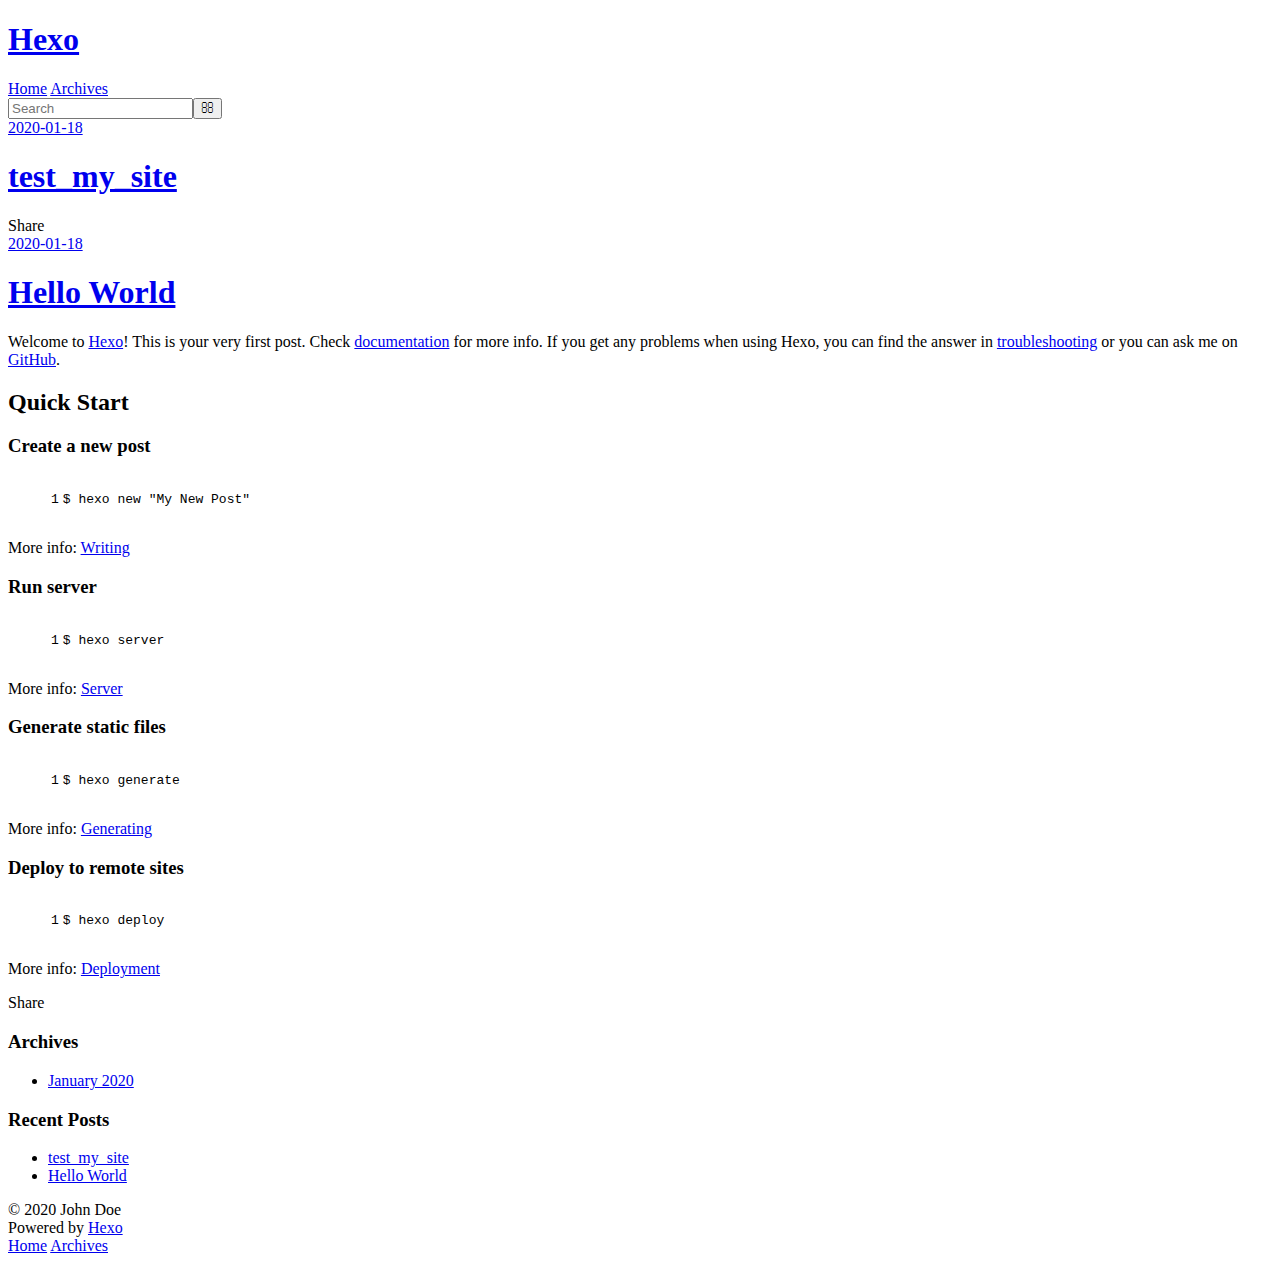
==== index.html @ 9724b2b2 "Site updated: 2020-01-18 15:32:27" ====
<!DOCTYPE html>
<html>
<head>
  <meta charset="utf-8">
  

  
  <title>Hexo</title>
  <meta name="viewport" content="width=device-width, initial-scale=1, maximum-scale=1">
  <meta property="og:type" content="website">
<meta property="og:title" content="Hexo">
<meta property="og:url" content="http://yoursite.com/index.html">
<meta property="og:site_name" content="Hexo">
<meta property="og:locale" content="en_US">
<meta property="article:author" content="John Doe">
<meta name="twitter:card" content="summary">
  
    <link rel="alternate" href="/atom.xml" title="Hexo" type="application/atom+xml">
  
  
    <link rel="icon" href="/favicon.png">
  
  
    <link href="//fonts.googleapis.com/css?family=Source+Code+Pro" rel="stylesheet" type="text/css">
  
  
<link rel="stylesheet" href="/css/style.css">

<meta name="generator" content="Hexo 4.2.0"></head>

<body>
  <div id="container">
    <div id="wrap">
      <header id="header">
  <div id="banner"></div>
  <div id="header-outer" class="outer">
    <div id="header-title" class="inner">
      <h1 id="logo-wrap">
        <a href="/" id="logo">Hexo</a>
      </h1>
      
    </div>
    <div id="header-inner" class="inner">
      <nav id="main-nav">
        <a id="main-nav-toggle" class="nav-icon"></a>
        
          <a class="main-nav-link" href="/">Home</a>
        
          <a class="main-nav-link" href="/archives">Archives</a>
        
      </nav>
      <nav id="sub-nav">
        
          <a id="nav-rss-link" class="nav-icon" href="/atom.xml" title="RSS Feed"></a>
        
        <a id="nav-search-btn" class="nav-icon" title="Search"></a>
      </nav>
      <div id="search-form-wrap">
        <form action="//google.com/search" method="get" accept-charset="UTF-8" class="search-form"><input type="search" name="q" class="search-form-input" placeholder="Search"><button type="submit" class="search-form-submit">&#xF002;</button><input type="hidden" name="sitesearch" value="http://yoursite.com"></form>
      </div>
    </div>
  </div>
</header>
      <div class="outer">
        <section id="main">
  
    <article id="post-test-my-site" class="article article-type-post" itemscope itemprop="blogPost">
  <div class="article-meta">
    <a href="/2020/01/18/test-my-site/" class="article-date">
  <time datetime="2020-01-18T22:14:34.000Z" itemprop="datePublished">2020-01-18</time>
</a>
    
  </div>
  <div class="article-inner">
    
    
      <header class="article-header">
        
  
    <h1 itemprop="name">
      <a class="article-title" href="/2020/01/18/test-my-site/">test_my_site</a>
    </h1>
  

      </header>
    
    <div class="article-entry" itemprop="articleBody">
      
        
      
    </div>
    <footer class="article-footer">
      <a data-url="http://yoursite.com/2020/01/18/test-my-site/" data-id="ck5k635vi000190av3qll7ovy" class="article-share-link">Share</a>
      
      
    </footer>
  </div>
  
</article>


  
    <article id="post-hello-world" class="article article-type-post" itemscope itemprop="blogPost">
  <div class="article-meta">
    <a href="/2020/01/18/hello-world/" class="article-date">
  <time datetime="2020-01-18T22:08:52.868Z" itemprop="datePublished">2020-01-18</time>
</a>
    
  </div>
  <div class="article-inner">
    
    
      <header class="article-header">
        
  
    <h1 itemprop="name">
      <a class="article-title" href="/2020/01/18/hello-world/">Hello World</a>
    </h1>
  

      </header>
    
    <div class="article-entry" itemprop="articleBody">
      
        <p>Welcome to <a href="https://hexo.io/" target="_blank" rel="noopener">Hexo</a>! This is your very first post. Check <a href="https://hexo.io/docs/" target="_blank" rel="noopener">documentation</a> for more info. If you get any problems when using Hexo, you can find the answer in <a href="https://hexo.io/docs/troubleshooting.html" target="_blank" rel="noopener">troubleshooting</a> or you can ask me on <a href="https://github.com/hexojs/hexo/issues" target="_blank" rel="noopener">GitHub</a>.</p>
<h2 id="Quick-Start"><a href="#Quick-Start" class="headerlink" title="Quick Start"></a>Quick Start</h2><h3 id="Create-a-new-post"><a href="#Create-a-new-post" class="headerlink" title="Create a new post"></a>Create a new post</h3><figure class="highlight bash"><table><tr><td class="gutter"><pre><span class="line">1</span><br></pre></td><td class="code"><pre><span class="line">$ hexo new <span class="string">"My New Post"</span></span><br></pre></td></tr></table></figure>

<p>More info: <a href="https://hexo.io/docs/writing.html" target="_blank" rel="noopener">Writing</a></p>
<h3 id="Run-server"><a href="#Run-server" class="headerlink" title="Run server"></a>Run server</h3><figure class="highlight bash"><table><tr><td class="gutter"><pre><span class="line">1</span><br></pre></td><td class="code"><pre><span class="line">$ hexo server</span><br></pre></td></tr></table></figure>

<p>More info: <a href="https://hexo.io/docs/server.html" target="_blank" rel="noopener">Server</a></p>
<h3 id="Generate-static-files"><a href="#Generate-static-files" class="headerlink" title="Generate static files"></a>Generate static files</h3><figure class="highlight bash"><table><tr><td class="gutter"><pre><span class="line">1</span><br></pre></td><td class="code"><pre><span class="line">$ hexo generate</span><br></pre></td></tr></table></figure>

<p>More info: <a href="https://hexo.io/docs/generating.html" target="_blank" rel="noopener">Generating</a></p>
<h3 id="Deploy-to-remote-sites"><a href="#Deploy-to-remote-sites" class="headerlink" title="Deploy to remote sites"></a>Deploy to remote sites</h3><figure class="highlight bash"><table><tr><td class="gutter"><pre><span class="line">1</span><br></pre></td><td class="code"><pre><span class="line">$ hexo deploy</span><br></pre></td></tr></table></figure>

<p>More info: <a href="https://hexo.io/docs/one-command-deployment.html" target="_blank" rel="noopener">Deployment</a></p>

      
    </div>
    <footer class="article-footer">
      <a data-url="http://yoursite.com/2020/01/18/hello-world/" data-id="ck5k635uy000090av0ufxd00x" class="article-share-link">Share</a>
      
      
    </footer>
  </div>
  
</article>


  


</section>
        
          <aside id="sidebar">
  
    

  
    

  
    
  
    
  <div class="widget-wrap">
    <h3 class="widget-title">Archives</h3>
    <div class="widget">
      <ul class="archive-list"><li class="archive-list-item"><a class="archive-list-link" href="/archives/2020/01/">January 2020</a></li></ul>
    </div>
  </div>


  
    
  <div class="widget-wrap">
    <h3 class="widget-title">Recent Posts</h3>
    <div class="widget">
      <ul>
        
          <li>
            <a href="/2020/01/18/test-my-site/">test_my_site</a>
          </li>
        
          <li>
            <a href="/2020/01/18/hello-world/">Hello World</a>
          </li>
        
      </ul>
    </div>
  </div>

  
</aside>
        
      </div>
      <footer id="footer">
  
  <div class="outer">
    <div id="footer-info" class="inner">
      &copy; 2020 John Doe<br>
      Powered by <a href="http://hexo.io/" target="_blank">Hexo</a>
    </div>
  </div>
</footer>
    </div>
    <nav id="mobile-nav">
  
    <a href="/" class="mobile-nav-link">Home</a>
  
    <a href="/archives" class="mobile-nav-link">Archives</a>
  
</nav>
    

<script src="//ajax.googleapis.com/ajax/libs/jquery/2.0.3/jquery.min.js"></script>


  
<link rel="stylesheet" href="/fancybox/jquery.fancybox.css">

  
<script src="/fancybox/jquery.fancybox.pack.js"></script>




<script src="/js/script.js"></script>




  </div>
</body>
</html>
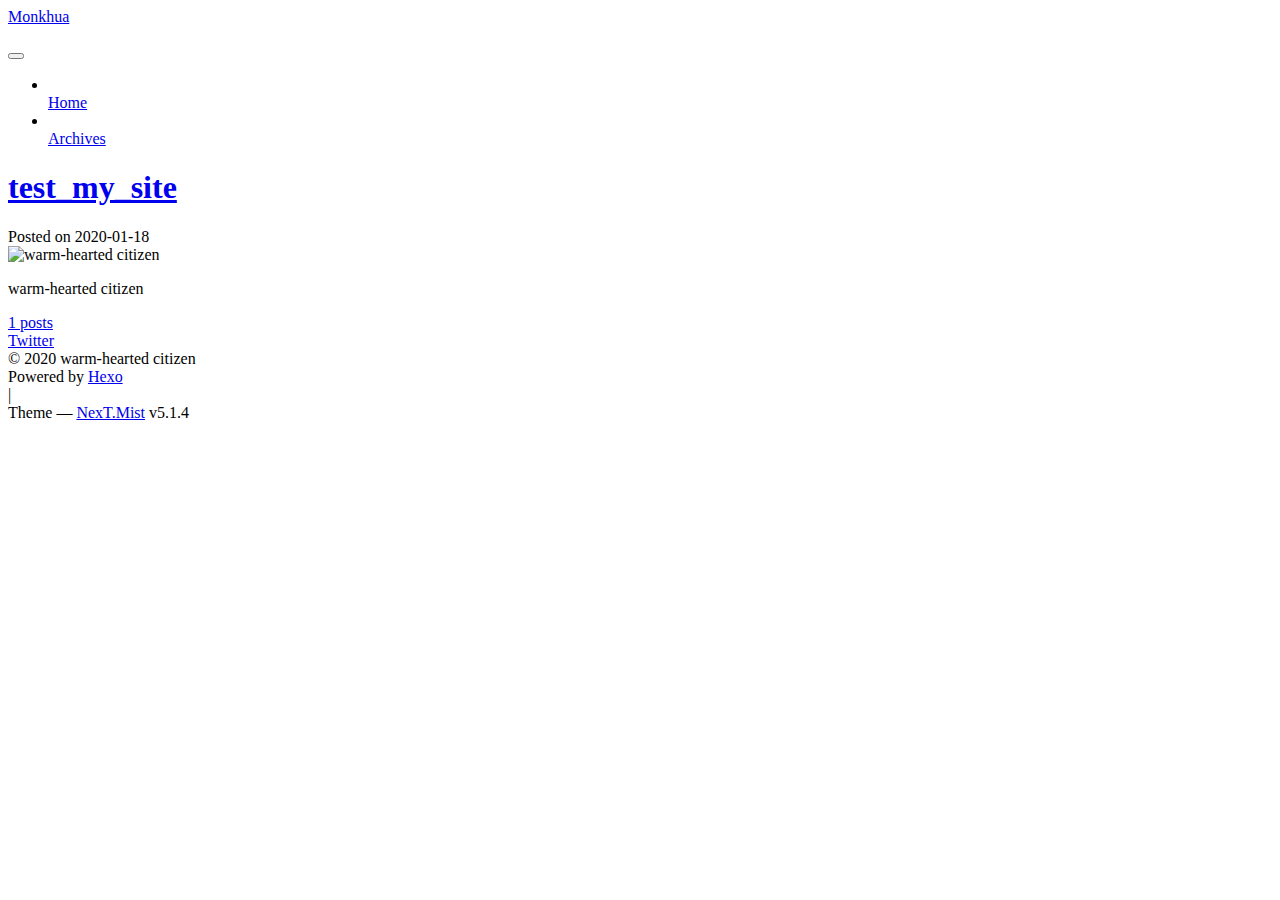
==== commit 2a2d0f1d: "Site updated: 2020-01-21 21:01:46" ====
--- a/index.html
+++ b/index.html
@@ -1,236 +1,621 @@
 <!DOCTYPE html>
-<html>
+
+
+
+  
+
+
+<html class="theme-next mist use-motion" lang="en">
 <head>
-  <meta charset="utf-8">
-  
-
-  
-  <title>Hexo</title>
-  <meta name="viewport" content="width=device-width, initial-scale=1, maximum-scale=1">
-  <meta property="og:type" content="website">
-<meta property="og:title" content="Hexo">
+  <meta charset="UTF-8"/>
+<meta http-equiv="X-UA-Compatible" content="IE=edge" />
+<meta name="viewport" content="width=device-width, initial-scale=1, maximum-scale=1"/>
+<meta name="theme-color" content="#222">
+
+
+
+
+
+
+
+
+
+<meta http-equiv="Cache-Control" content="no-transform" />
+<meta http-equiv="Cache-Control" content="no-siteapp" />
+
+
+
+
+
+
+
+
+
+
+
+
+
+
+
+
+  
+  
+  <link href="/lib/fancybox/source/jquery.fancybox.css?v=2.1.5" rel="stylesheet" type="text/css" />
+
+
+
+
+
+
+
+<link href="/lib/font-awesome/css/font-awesome.min.css?v=4.6.2" rel="stylesheet" type="text/css" />
+
+<link href="/css/main.css?v=5.1.4" rel="stylesheet" type="text/css" />
+
+
+  <link rel="apple-touch-icon" sizes="180x180" href="/images/apple-touch-icon-next.png?v=5.1.4">
+
+
+  <link rel="icon" type="image/png" sizes="32x32" href="/images/favicon-32x32-next.png?v=5.1.4">
+
+
+  <link rel="icon" type="image/png" sizes="16x16" href="/images/favicon-16x16-next.png?v=5.1.4">
+
+
+  <link rel="mask-icon" href="/images/logo.svg?v=5.1.4" color="#222">
+
+
+
+
+
+  <meta name="keywords" content="Hexo, NexT" />
+
+
+
+
+
+
+
+
+
+
+<meta property="og:type" content="website">
+<meta property="og:title" content="Monkhua">
 <meta property="og:url" content="http://yoursite.com/index.html">
-<meta property="og:site_name" content="Hexo">
+<meta property="og:site_name" content="Monkhua">
 <meta property="og:locale" content="en_US">
-<meta property="article:author" content="John Doe">
+<meta property="article:author" content="warm-hearted citizen">
 <meta name="twitter:card" content="summary">
-  
-    <link rel="alternate" href="/atom.xml" title="Hexo" type="application/atom+xml">
-  
-  
-    <link rel="icon" href="/favicon.png">
-  
-  
-    <link href="//fonts.googleapis.com/css?family=Source+Code+Pro" rel="stylesheet" type="text/css">
-  
-  
-<link rel="stylesheet" href="/css/style.css">
+
+
+
+<script type="text/javascript" id="hexo.configurations">
+  var NexT = window.NexT || {};
+  var CONFIG = {
+    root: '/',
+    scheme: 'Mist',
+    version: '5.1.4',
+    sidebar: {"position":"left","display":"post","offset":12,"b2t":false,"scrollpercent":false,"onmobile":false},
+    fancybox: true,
+    tabs: true,
+    motion: {"enable":true,"async":false,"transition":{"post_block":"fadeIn","post_header":"slideDownIn","post_body":"slideDownIn","coll_header":"slideLeftIn","sidebar":"slideUpIn"}},
+    duoshuo: {
+      userId: '0',
+      author: 'Author'
+    },
+    algolia: {
+      applicationID: '',
+      apiKey: '',
+      indexName: '',
+      hits: {"per_page":10},
+      labels: {"input_placeholder":"Search for Posts","hits_empty":"We didn't find any results for the search: ${query}","hits_stats":"${hits} results found in ${time} ms"}
+    }
+  };
+</script>
+
+
+
+  <link rel="canonical" href="http://yoursite.com/"/>
+
+
+
+
+
+  <title>Monkhua</title>
+  
+
+
+
+
+
+
+
 
 <meta name="generator" content="Hexo 4.2.0"></head>
 
-<body>
-  <div id="container">
-    <div id="wrap">
-      <header id="header">
-  <div id="banner"></div>
-  <div id="header-outer" class="outer">
-    <div id="header-title" class="inner">
-      <h1 id="logo-wrap">
-        <a href="/" id="logo">Hexo</a>
-      </h1>
-      
+<body itemscope itemtype="http://schema.org/WebPage" lang="en">
+
+  
+  
+    
+  
+
+  <div class="container sidebar-position-left 
+  page-home">
+    <div class="headband"></div>
+
+    <header id="header" class="header" itemscope itemtype="http://schema.org/WPHeader">
+      <div class="header-inner"><div class="site-brand-wrapper">
+  <div class="site-meta ">
+    
+
+    <div class="custom-logo-site-title">
+      <a href="/"  class="brand" rel="start">
+        <span class="logo-line-before"><i></i></span>
+        <span class="site-title">Monkhua</span>
+        <span class="logo-line-after"><i></i></span>
+      </a>
     </div>
-    <div id="header-inner" class="inner">
-      <nav id="main-nav">
-        <a id="main-nav-toggle" class="nav-icon"></a>
-        
-          <a class="main-nav-link" href="/">Home</a>
-        
-          <a class="main-nav-link" href="/archives">Archives</a>
-        
-      </nav>
-      <nav id="sub-nav">
-        
-          <a id="nav-rss-link" class="nav-icon" href="/atom.xml" title="RSS Feed"></a>
-        
-        <a id="nav-search-btn" class="nav-icon" title="Search"></a>
-      </nav>
-      <div id="search-form-wrap">
-        <form action="//google.com/search" method="get" accept-charset="UTF-8" class="search-form"><input type="search" name="q" class="search-form-input" placeholder="Search"><button type="submit" class="search-form-submit">&#xF002;</button><input type="hidden" name="sitesearch" value="http://yoursite.com"></form>
-      </div>
+      
+        <p class="site-subtitle"></p>
+      
+  </div>
+
+  <div class="site-nav-toggle">
+    <button>
+      <span class="btn-bar"></span>
+      <span class="btn-bar"></span>
+      <span class="btn-bar"></span>
+    </button>
+  </div>
+</div>
+
+<nav class="site-nav">
+  
+
+  
+    <ul id="menu" class="menu">
+      
+        
+        <li class="menu-item menu-item-home">
+          <a href="/" rel="section">
+            
+              <i class="menu-item-icon fa fa-fw fa-home"></i> <br />
+            
+            Home
+          </a>
+        </li>
+      
+        
+        <li class="menu-item menu-item-archives">
+          <a href="/archives/" rel="section">
+            
+              <i class="menu-item-icon fa fa-fw fa-archive"></i> <br />
+            
+            Archives
+          </a>
+        </li>
+      
+
+      
+    </ul>
+  
+
+  
+</nav>
+
+
+
+ </div>
+    </header>
+
+    <main id="main" class="main">
+      <div class="main-inner">
+        <div class="content-wrap">
+          <div id="content" class="content">
+            
+  <section id="posts" class="posts-expand">
+    
+      
+
+  
+
+  
+  
+  
+
+  <article class="post post-type-normal" itemscope itemtype="http://schema.org/Article">
+  
+  
+  
+  <div class="post-block">
+    <link itemprop="mainEntityOfPage" href="http://yoursite.com/2020/01/18/test-my-site/">
+
+    <span hidden itemprop="author" itemscope itemtype="http://schema.org/Person">
+      <meta itemprop="name" content="warm-hearted citizen">
+      <meta itemprop="description" content="">
+      <meta itemprop="image" content="/images/Twitter.png">
+    </span>
+
+    <span hidden itemprop="publisher" itemscope itemtype="http://schema.org/Organization">
+      <meta itemprop="name" content="Monkhua">
+    </span>
+
+    
+      <header class="post-header">
+
+        
+        
+          <h1 class="post-title" itemprop="name headline">
+                
+                <a class="post-title-link" href="/2020/01/18/test-my-site/" itemprop="url">test_my_site</a></h1>
+        
+
+        <div class="post-meta">
+          <span class="post-time">
+            
+              <span class="post-meta-item-icon">
+                <i class="fa fa-calendar-o"></i>
+              </span>
+              
+                <span class="post-meta-item-text">Posted on</span>
+              
+              <time title="Post created" itemprop="dateCreated datePublished" datetime="2020-01-18T15:14:34-07:00">
+                2020-01-18
+              </time>
+            
+
+            
+
+            
+          </span>
+
+          
+
+          
+            
+          
+
+          
+          
+
+          
+
+          
+
+          
+
+        </div>
+      </header>
+    
+
+    
+    
+    
+    <div class="post-body" itemprop="articleBody">
+
+      
+      
+
+      
+        
+          
+            
+          
+        
+      
+    </div>
+    
+    
+    
+
+    
+
+    
+
+    
+
+    <footer class="post-footer">
+      
+
+      
+
+      
+
+      
+      
+        <div class="post-eof"></div>
+      
+    </footer>
+  </div>
+  
+  
+  
+  </article>
+
+
+    
+  </section>
+
+  
+
+
+          </div>
+          
+
+
+          
+
+        </div>
+        
+          
+  
+  <div class="sidebar-toggle">
+    <div class="sidebar-toggle-line-wrap">
+      <span class="sidebar-toggle-line sidebar-toggle-line-first"></span>
+      <span class="sidebar-toggle-line sidebar-toggle-line-middle"></span>
+      <span class="sidebar-toggle-line sidebar-toggle-line-last"></span>
     </div>
   </div>
-</header>
-      <div class="outer">
-        <section id="main">
-  
-    <article id="post-test-my-site" class="article article-type-post" itemscope itemprop="blogPost">
-  <div class="article-meta">
-    <a href="/2020/01/18/test-my-site/" class="article-date">
-  <time datetime="2020-01-18T22:14:34.000Z" itemprop="datePublished">2020-01-18</time>
-</a>
-    
+
+  <aside id="sidebar" class="sidebar">
+    
+    <div class="sidebar-inner">
+
+      
+
+      
+
+      <section class="site-overview-wrap sidebar-panel sidebar-panel-active">
+        <div class="site-overview">
+          <div class="site-author motion-element" itemprop="author" itemscope itemtype="http://schema.org/Person">
+            
+              <img class="site-author-image" itemprop="image"
+                src="/images/Twitter.png"
+                alt="warm-hearted citizen" />
+            
+              <p class="site-author-name" itemprop="name">warm-hearted citizen</p>
+              <p class="site-description motion-element" itemprop="description"></p>
+          </div>
+
+          <nav class="site-state motion-element">
+
+            
+              <div class="site-state-item site-state-posts">
+              
+                <a href="/archives/%7C%7C%20archive">
+              
+                  <span class="site-state-item-count">1</span>
+                  <span class="site-state-item-name">posts</span>
+                </a>
+              </div>
+            
+
+            
+
+            
+
+          </nav>
+
+          
+
+          
+            <div class="links-of-author motion-element">
+                
+                  <span class="links-of-author-item">
+                    <a href="https://twitter.com/yourname" target="_blank" title="Twitter">
+                      
+                        <i class="fa fa-fw fa-weibo"></i>Twitter</a>
+                  </span>
+                
+            </div>
+          
+
+          
+          
+
+          
+          
+
+          
+
+        </div>
+      </section>
+
+      
+
+      
+
+    </div>
+  </aside>
+
+
+        
+      </div>
+    </main>
+
+    <footer id="footer" class="footer">
+      <div class="footer-inner">
+        <div class="copyright">&copy; <span itemprop="copyrightYear">2020</span>
+  <span class="with-love">
+    <i class="fa fa-user"></i>
+  </span>
+  <span class="author" itemprop="copyrightHolder">warm-hearted citizen</span>
+
+  
+</div>
+
+
+  <div class="powered-by">Powered by <a class="theme-link" target="_blank" href="https://hexo.io">Hexo</a></div>
+
+
+
+  <span class="post-meta-divider">|</span>
+
+
+
+  <div class="theme-info">Theme &mdash; <a class="theme-link" target="_blank" href="https://github.com/iissnan/hexo-theme-next">NexT.Mist</a> v5.1.4</div>
+
+
+
+
+        
+
+
+
+
+
+
+
+        
+      </div>
+    </footer>
+
+    
+      <div class="back-to-top">
+        <i class="fa fa-arrow-up"></i>
+        
+      </div>
+    
+
+    
+
   </div>
-  <div class="article-inner">
-    
-    
-      <header class="article-header">
-        
-  
-    <h1 itemprop="name">
-      <a class="article-title" href="/2020/01/18/test-my-site/">test_my_site</a>
-    </h1>
-  
-
-      </header>
-    
-    <div class="article-entry" itemprop="articleBody">
-      
-        
-      
-    </div>
-    <footer class="article-footer">
-      <a data-url="http://yoursite.com/2020/01/18/test-my-site/" data-id="ck5k635vi000190av3qll7ovy" class="article-share-link">Share</a>
-      
-      
-    </footer>
-  </div>
-  
-</article>
-
-
-  
-    <article id="post-hello-world" class="article article-type-post" itemscope itemprop="blogPost">
-  <div class="article-meta">
-    <a href="/2020/01/18/hello-world/" class="article-date">
-  <time datetime="2020-01-18T22:08:52.868Z" itemprop="datePublished">2020-01-18</time>
-</a>
-    
-  </div>
-  <div class="article-inner">
-    
-    
-      <header class="article-header">
-        
-  
-    <h1 itemprop="name">
-      <a class="article-title" href="/2020/01/18/hello-world/">Hello World</a>
-    </h1>
-  
-
-      </header>
-    
-    <div class="article-entry" itemprop="articleBody">
-      
-        <p>Welcome to <a href="https://hexo.io/" target="_blank" rel="noopener">Hexo</a>! This is your very first post. Check <a href="https://hexo.io/docs/" target="_blank" rel="noopener">documentation</a> for more info. If you get any problems when using Hexo, you can find the answer in <a href="https://hexo.io/docs/troubleshooting.html" target="_blank" rel="noopener">troubleshooting</a> or you can ask me on <a href="https://github.com/hexojs/hexo/issues" target="_blank" rel="noopener">GitHub</a>.</p>
-<h2 id="Quick-Start"><a href="#Quick-Start" class="headerlink" title="Quick Start"></a>Quick Start</h2><h3 id="Create-a-new-post"><a href="#Create-a-new-post" class="headerlink" title="Create a new post"></a>Create a new post</h3><figure class="highlight bash"><table><tr><td class="gutter"><pre><span class="line">1</span><br></pre></td><td class="code"><pre><span class="line">$ hexo new <span class="string">"My New Post"</span></span><br></pre></td></tr></table></figure>
-
-<p>More info: <a href="https://hexo.io/docs/writing.html" target="_blank" rel="noopener">Writing</a></p>
-<h3 id="Run-server"><a href="#Run-server" class="headerlink" title="Run server"></a>Run server</h3><figure class="highlight bash"><table><tr><td class="gutter"><pre><span class="line">1</span><br></pre></td><td class="code"><pre><span class="line">$ hexo server</span><br></pre></td></tr></table></figure>
-
-<p>More info: <a href="https://hexo.io/docs/server.html" target="_blank" rel="noopener">Server</a></p>
-<h3 id="Generate-static-files"><a href="#Generate-static-files" class="headerlink" title="Generate static files"></a>Generate static files</h3><figure class="highlight bash"><table><tr><td class="gutter"><pre><span class="line">1</span><br></pre></td><td class="code"><pre><span class="line">$ hexo generate</span><br></pre></td></tr></table></figure>
-
-<p>More info: <a href="https://hexo.io/docs/generating.html" target="_blank" rel="noopener">Generating</a></p>
-<h3 id="Deploy-to-remote-sites"><a href="#Deploy-to-remote-sites" class="headerlink" title="Deploy to remote sites"></a>Deploy to remote sites</h3><figure class="highlight bash"><table><tr><td class="gutter"><pre><span class="line">1</span><br></pre></td><td class="code"><pre><span class="line">$ hexo deploy</span><br></pre></td></tr></table></figure>
-
-<p>More info: <a href="https://hexo.io/docs/one-command-deployment.html" target="_blank" rel="noopener">Deployment</a></p>
-
-      
-    </div>
-    <footer class="article-footer">
-      <a data-url="http://yoursite.com/2020/01/18/hello-world/" data-id="ck5k635uy000090av0ufxd00x" class="article-share-link">Share</a>
-      
-      
-    </footer>
-  </div>
-  
-</article>
-
-
-  
-
-
-</section>
-        
-          <aside id="sidebar">
-  
-    
-
-  
-    
-
-  
-    
-  
-    
-  <div class="widget-wrap">
-    <h3 class="widget-title">Archives</h3>
-    <div class="widget">
-      <ul class="archive-list"><li class="archive-list-item"><a class="archive-list-link" href="/archives/2020/01/">January 2020</a></li></ul>
-    </div>
-  </div>
-
-
-  
-    
-  <div class="widget-wrap">
-    <h3 class="widget-title">Recent Posts</h3>
-    <div class="widget">
-      <ul>
-        
-          <li>
-            <a href="/2020/01/18/test-my-site/">test_my_site</a>
-          </li>
-        
-          <li>
-            <a href="/2020/01/18/hello-world/">Hello World</a>
-          </li>
-        
-      </ul>
-    </div>
-  </div>
-
-  
-</aside>
-        
-      </div>
-      <footer id="footer">
-  
-  <div class="outer">
-    <div id="footer-info" class="inner">
-      &copy; 2020 John Doe<br>
-      Powered by <a href="http://hexo.io/" target="_blank">Hexo</a>
-    </div>
-  </div>
-</footer>
-    </div>
-    <nav id="mobile-nav">
-  
-    <a href="/" class="mobile-nav-link">Home</a>
-  
-    <a href="/archives" class="mobile-nav-link">Archives</a>
-  
-</nav>
-    
-
-<script src="//ajax.googleapis.com/ajax/libs/jquery/2.0.3/jquery.min.js"></script>
-
-
-  
-<link rel="stylesheet" href="/fancybox/jquery.fancybox.css">
-
-  
-<script src="/fancybox/jquery.fancybox.pack.js"></script>
-
-
-
-
-<script src="/js/script.js"></script>
-
-
-
-
-  </div>
+
+  
+
+<script type="text/javascript">
+  if (Object.prototype.toString.call(window.Promise) !== '[object Function]') {
+    window.Promise = null;
+  }
+</script>
+
+
+
+
+
+
+
+
+
+  
+
+
+
+
+
+
+
+
+
+
+
+
+  
+  
+    <script type="text/javascript" src="/lib/jquery/index.js?v=2.1.3"></script>
+  
+
+  
+  
+    <script type="text/javascript" src="/lib/fastclick/lib/fastclick.min.js?v=1.0.6"></script>
+  
+
+  
+  
+    <script type="text/javascript" src="/lib/jquery_lazyload/jquery.lazyload.js?v=1.9.7"></script>
+  
+
+  
+  
+    <script type="text/javascript" src="/lib/velocity/velocity.min.js?v=1.2.1"></script>
+  
+
+  
+  
+    <script type="text/javascript" src="/lib/velocity/velocity.ui.min.js?v=1.2.1"></script>
+  
+
+  
+  
+    <script type="text/javascript" src="/lib/fancybox/source/jquery.fancybox.pack.js?v=2.1.5"></script>
+  
+
+
+  
+
+
+  <script type="text/javascript" src="/js/src/utils.js?v=5.1.4"></script>
+
+  <script type="text/javascript" src="/js/src/motion.js?v=5.1.4"></script>
+
+
+
+  
+  
+
+  
+
+  
+
+
+  <script type="text/javascript" src="/js/src/bootstrap.js?v=5.1.4"></script>
+
+
+
+  
+
+
+  
+
+
+
+
+	
+
+
+
+
+
+  
+
+
+
+
+
+  
+
+
+
+
+
+
+
+
+
+
+
+
+  
+
+
+
+
+
+  
+
+  
+
+  
+
+  
+  
+
+  
+
+  
+
+  
+
 </body>
-</html>+</html>
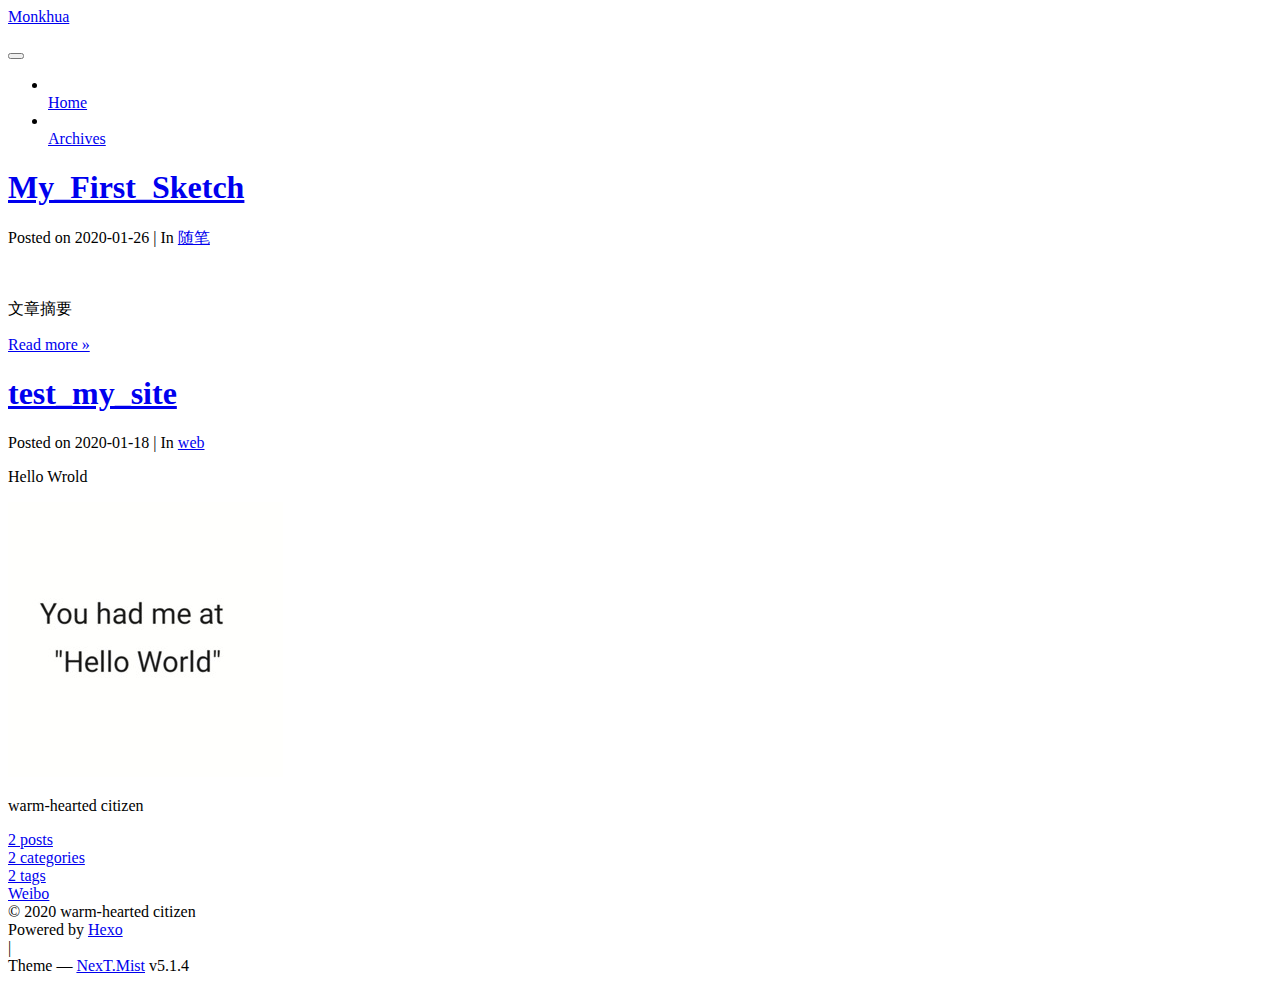
==== commit 46ecc6f9: "Site updated: 2020-01-27 00:41:50" ====
--- a/index.html
+++ b/index.html
@@ -229,12 +229,12 @@
   
   
   <div class="post-block">
-    <link itemprop="mainEntityOfPage" href="http://yoursite.com/2020/01/18/test-my-site/">
+    <link itemprop="mainEntityOfPage" href="http://yoursite.com/2020/01/26/My-First-Sketch/">
 
     <span hidden itemprop="author" itemscope itemtype="http://schema.org/Person">
       <meta itemprop="name" content="warm-hearted citizen">
       <meta itemprop="description" content="">
-      <meta itemprop="image" content="/images/Twitter.png">
+      <meta itemprop="image" content="/images/Touxiang.jpg">
     </span>
 
     <span hidden itemprop="publisher" itemscope itemtype="http://schema.org/Organization">
@@ -248,7 +248,7 @@
         
           <h1 class="post-title" itemprop="name headline">
                 
-                <a class="post-title-link" href="/2020/01/18/test-my-site/" itemprop="url">test_my_site</a></h1>
+                <a class="post-title-link" href="/2020/01/26/My-First-Sketch/" itemprop="url">My_First_Sketch</a></h1>
         
 
         <div class="post-meta">
@@ -260,6 +260,153 @@
               
                 <span class="post-meta-item-text">Posted on</span>
               
+              <time title="Post created" itemprop="dateCreated datePublished" datetime="2020-01-26T23:49:03-07:00">
+                2020-01-26
+              </time>
+            
+
+            
+
+            
+          </span>
+
+          
+            <span class="post-category" >
+            
+              <span class="post-meta-divider">|</span>
+            
+              <span class="post-meta-item-icon">
+                <i class="fa fa-folder-o"></i>
+              </span>
+              
+                <span class="post-meta-item-text">In</span>
+              
+              
+                <span itemprop="about" itemscope itemtype="http://schema.org/Thing">
+                  <a href="/categories/%E9%9A%8F%E7%AC%94/" itemprop="url" rel="index">
+                    <span itemprop="name">随笔</span>
+                  </a>
+                </span>
+
+                
+                
+              
+            </span>
+          
+
+          
+            
+          
+
+          
+          
+
+          
+
+          
+
+          
+
+        </div>
+      </header>
+    
+
+    
+    
+    
+    <div class="post-body" itemprop="articleBody">
+
+      
+      
+
+      
+        
+          <p><img src="./a.jpg" alt=""></p>
+<p>文章摘要</p>
+          <!--noindex-->
+          <div class="post-button text-center">
+            <a class="btn" href="/2020/01/26/My-First-Sketch/#more" rel="contents">
+              Read more &raquo;
+            </a>
+          </div>
+          <!--/noindex-->
+        
+      
+    </div>
+    
+    
+    
+
+    
+
+    
+
+    
+
+    <footer class="post-footer">
+      
+
+      
+
+      
+
+      
+      
+        <div class="post-eof"></div>
+      
+    </footer>
+  </div>
+  
+  
+  
+  </article>
+
+
+    
+      
+
+  
+
+  
+  
+  
+
+  <article class="post post-type-normal" itemscope itemtype="http://schema.org/Article">
+  
+  
+  
+  <div class="post-block">
+    <link itemprop="mainEntityOfPage" href="http://yoursite.com/2020/01/18/test-my-site/">
+
+    <span hidden itemprop="author" itemscope itemtype="http://schema.org/Person">
+      <meta itemprop="name" content="warm-hearted citizen">
+      <meta itemprop="description" content="">
+      <meta itemprop="image" content="/images/Touxiang.jpg">
+    </span>
+
+    <span hidden itemprop="publisher" itemscope itemtype="http://schema.org/Organization">
+      <meta itemprop="name" content="Monkhua">
+    </span>
+
+    
+      <header class="post-header">
+
+        
+        
+          <h1 class="post-title" itemprop="name headline">
+                
+                <a class="post-title-link" href="/2020/01/18/test-my-site/" itemprop="url">test_my_site</a></h1>
+        
+
+        <div class="post-meta">
+          <span class="post-time">
+            
+              <span class="post-meta-item-icon">
+                <i class="fa fa-calendar-o"></i>
+              </span>
+              
+                <span class="post-meta-item-text">Posted on</span>
+              
               <time title="Post created" itemprop="dateCreated datePublished" datetime="2020-01-18T15:14:34-07:00">
                 2020-01-18
               </time>
@@ -271,6 +418,28 @@
           </span>
 
           
+            <span class="post-category" >
+            
+              <span class="post-meta-divider">|</span>
+            
+              <span class="post-meta-item-icon">
+                <i class="fa fa-folder-o"></i>
+              </span>
+              
+                <span class="post-meta-item-text">In</span>
+              
+              
+                <span itemprop="about" itemscope itemtype="http://schema.org/Thing">
+                  <a href="/categories/web/" itemprop="url" rel="index">
+                    <span itemprop="name">web</span>
+                  </a>
+                </span>
+
+                
+                
+              
+            </span>
+          
 
           
             
@@ -300,7 +469,8 @@
       
         
           
-            
+            <p>Hello Wrold</p>
+
           
         
       
@@ -371,7 +541,7 @@
           <div class="site-author motion-element" itemprop="author" itemscope itemtype="http://schema.org/Person">
             
               <img class="site-author-image" itemprop="image"
-                src="/images/Twitter.png"
+                src="/images/Touxiang.jpg"
                 alt="warm-hearted citizen" />
             
               <p class="site-author-name" itemprop="name">warm-hearted citizen</p>
@@ -385,14 +555,32 @@
               
                 <a href="/archives/%7C%7C%20archive">
               
-                  <span class="site-state-item-count">1</span>
+                  <span class="site-state-item-count">2</span>
                   <span class="site-state-item-name">posts</span>
                 </a>
               </div>
             
 
             
-
+              
+              
+              <div class="site-state-item site-state-categories">
+                <a href="/categories/index.html">
+                  <span class="site-state-item-count">2</span>
+                  <span class="site-state-item-name">categories</span>
+                </a>
+              </div>
+            
+
+            
+              
+              
+              <div class="site-state-item site-state-tags">
+                <a href="/tags/index.html">
+                  <span class="site-state-item-count">2</span>
+                  <span class="site-state-item-name">tags</span>
+                </a>
+              </div>
             
 
           </nav>
@@ -403,9 +591,9 @@
             <div class="links-of-author motion-element">
                 
                   <span class="links-of-author-item">
-                    <a href="https://twitter.com/yourname" target="_blank" title="Twitter">
+                    <a href="https://www.weibo.com/u/1934626445?from=feed&loc=at&nick=monk_hua&is_all=1" target="_blank" title="Weibo">
                       
-                        <i class="fa fa-fw fa-weibo"></i>Twitter</a>
+                        <i class="fa fa-fw fa-weibo"></i>Weibo</a>
                   </span>
                 
             </div>
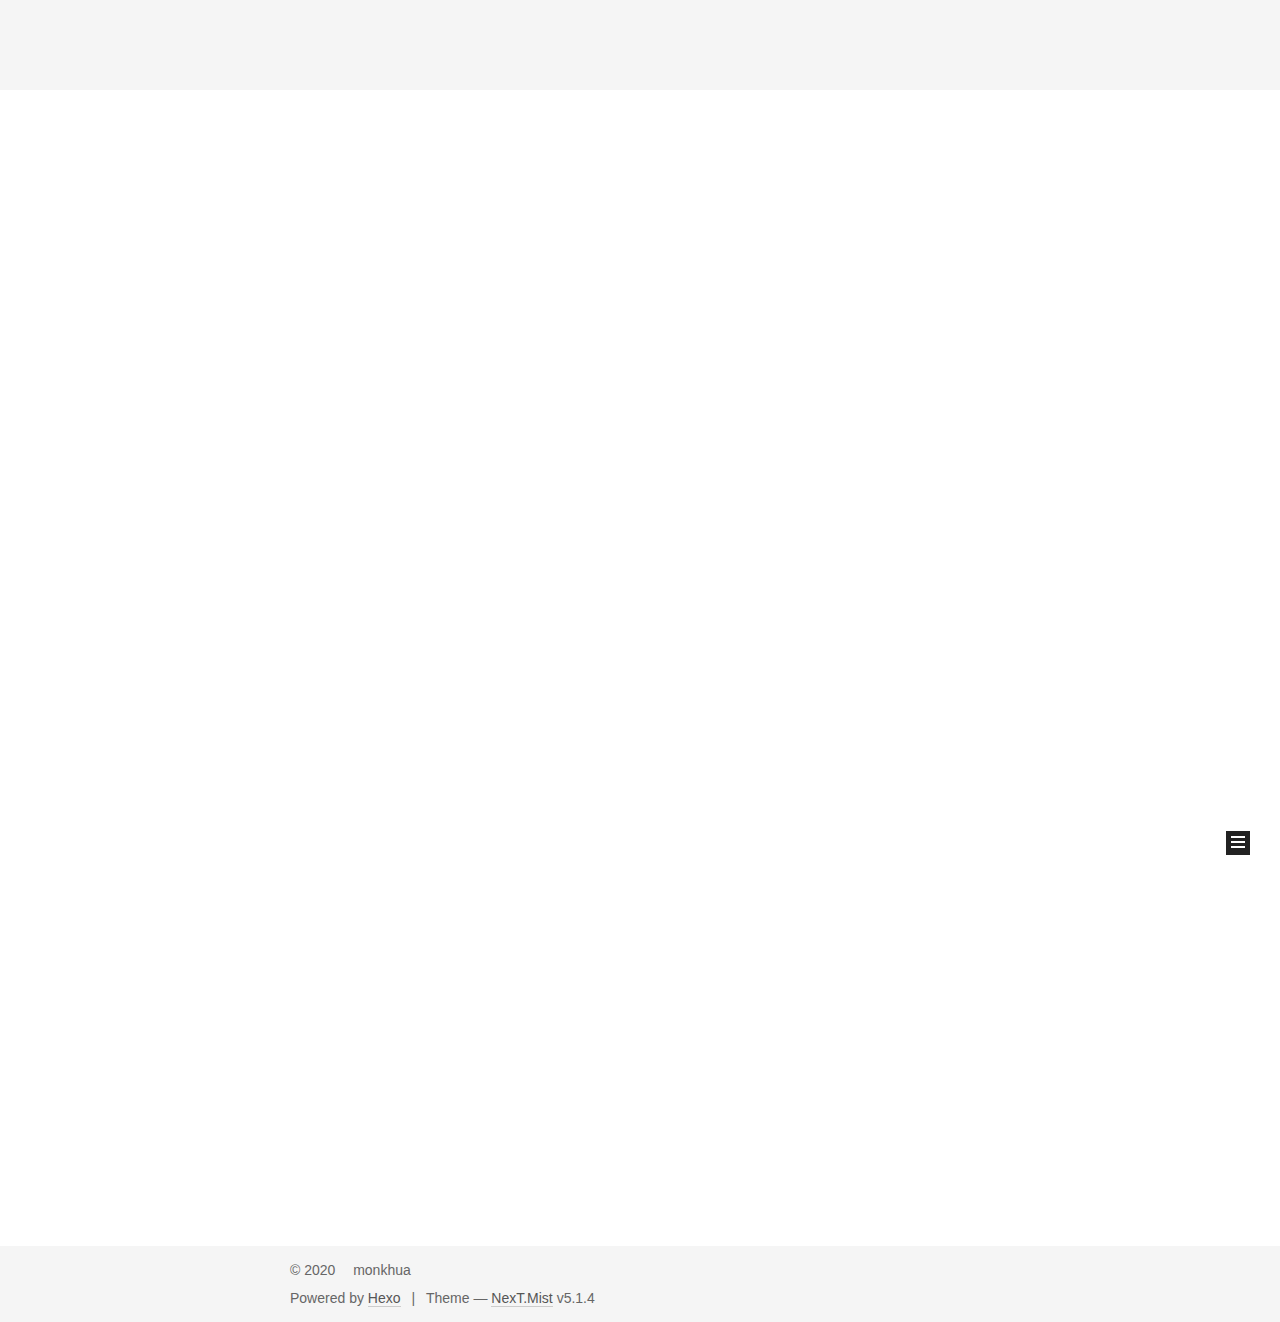
==== commit 246e4e72: "Site updated: 2020-01-27 01:49:25" ====
--- a/index.html
+++ b/index.html
@@ -81,10 +81,10 @@
 
 <meta property="og:type" content="website">
 <meta property="og:title" content="Monkhua">
-<meta property="og:url" content="http://yoursite.com/index.html">
+<meta property="og:url" content="https://zehua666.github.io/index.html">
 <meta property="og:site_name" content="Monkhua">
 <meta property="og:locale" content="en_US">
-<meta property="article:author" content="warm-hearted citizen">
+<meta property="article:author" content="monkhua">
 <meta name="twitter:card" content="summary">
 
 
@@ -115,7 +115,7 @@
 
 
 
-  <link rel="canonical" href="http://yoursite.com/"/>
+  <link rel="canonical" href="https://zehua666.github.io/"/>
 
 
 
@@ -229,10 +229,10 @@
   
   
   <div class="post-block">
-    <link itemprop="mainEntityOfPage" href="http://yoursite.com/2020/01/26/My-First-Sketch/">
+    <link itemprop="mainEntityOfPage" href="https://zehua666.github.io/2020/01/26/My-First-Sketch/">
 
     <span hidden itemprop="author" itemscope itemtype="http://schema.org/Person">
-      <meta itemprop="name" content="warm-hearted citizen">
+      <meta itemprop="name" content="monkhua">
       <meta itemprop="description" content="">
       <meta itemprop="image" content="/images/Touxiang.jpg">
     </span>
@@ -321,15 +321,16 @@
 
       
         
-          <p><img src="./a.jpg" alt=""></p>
-<p>文章摘要</p>
-          <!--noindex-->
-          <div class="post-button text-center">
-            <a class="btn" href="/2020/01/26/My-First-Sketch/#more" rel="contents">
-              Read more &raquo;
-            </a>
-          </div>
-          <!--/noindex-->
+          
+            <p><img src="https://images.pexels.com/photos/3496994/pexels-photo-3496994.jpeg?auto=compress&cs=tinysrgb&h=650&w=940" alt=""></p>
+<h1 id="随笔"><a href="#随笔" class="headerlink" title="随笔"></a>随笔</h1><hr>
+<p>&emsp;搭建这个blog是为了分享探讨技术和记录自己的成长。这个域名不是很帅气，等过段时间发达了我就买一个帅气的域名换上。我会不断完善功能，包括评论，打赏，访问数量（不会留下访问记录，我本人也看不到），社交平台的链接等。欢迎大家常来。    </p>
+<p>&emsp;在辞旧迎新步入2020庚子年的时候，中国人直面的是新型冠状病毒(2019-nCoV Coronavirus)，全民皆兵。也就在今日，Kobe Bryant 和她13岁的女儿 Gigi 坠机了，人生无常。在自然灾害，疾病和意外面前，人类的生命是那么的渺小和不堪一击。<br>&emsp;生活就是这样，不知道明天和意外哪个先来。每次在这些事情发生的时候，铺天盖地的都是珍惜身边人，不要留遗憾之类的额言语。大部分人过了几天他就抛之脑后了。时间更是人类的公敌，”要是当初我…。。“ 没有后悔药，能陪伴就多陪伴，尤其是多陪陪父母，赋予你生命，哺育你长大的人。</p>
+<p>&emsp;Mamba out；Mamba spirit always here！<br>&emsp;R.I.P Kobe Bryant</p>
+<p>&emsp;武汉加油！中国加油！冬天一定会过去，天就要暖起来了！</p>
+<p>&emsp;想分享一句小S说过的话：”全世界我都希望每一个人可以平安，幸福我不敢说，但是拜托平安“</p>
+<h2 id="lceil-如果幸福太难，那么拜托你平安-rceil"><a href="#lceil-如果幸福太难，那么拜托你平安-rceil" class="headerlink" title="&lceil;如果幸福太难，那么拜托你平安&rceil;"></a>&lceil;如果幸福太难，那么拜托你平安&rceil;</h2>
+          
         
       
     </div>
@@ -376,10 +377,10 @@
   
   
   <div class="post-block">
-    <link itemprop="mainEntityOfPage" href="http://yoursite.com/2020/01/18/test-my-site/">
+    <link itemprop="mainEntityOfPage" href="https://zehua666.github.io/2020/01/18/test-my-site/">
 
     <span hidden itemprop="author" itemscope itemtype="http://schema.org/Person">
-      <meta itemprop="name" content="warm-hearted citizen">
+      <meta itemprop="name" content="monkhua">
       <meta itemprop="description" content="">
       <meta itemprop="image" content="/images/Touxiang.jpg">
     </span>
@@ -542,9 +543,9 @@
             
               <img class="site-author-image" itemprop="image"
                 src="/images/Touxiang.jpg"
-                alt="warm-hearted citizen" />
-            
-              <p class="site-author-name" itemprop="name">warm-hearted citizen</p>
+                alt="monkhua" />
+            
+              <p class="site-author-name" itemprop="name">monkhua</p>
               <p class="site-description motion-element" itemprop="description"></p>
           </div>
 
@@ -628,7 +629,7 @@
   <span class="with-love">
     <i class="fa fa-user"></i>
   </span>
-  <span class="author" itemprop="copyrightHolder">warm-hearted citizen</span>
+  <span class="author" itemprop="copyrightHolder">monkhua</span>
 
   
 </div>
--- a/css/main.css
+++ b/css/main.css
@@ -0,0 +1,2913 @@
+/* normalize.css v3.0.2 | MIT License | git.io/normalize */
+html {
+  font-family: sans-serif; /* 1 */
+  -ms-text-size-adjust: 100%; /* 2 */
+  -webkit-text-size-adjust: 100%; /* 2 */
+}
+body {
+  margin: 0;
+}
+article,
+aside,
+details,
+figcaption,
+figure,
+footer,
+header,
+hgroup,
+main,
+menu,
+nav,
+section,
+summary {
+  display: block;
+}
+audio,
+canvas,
+progress,
+video {
+  display: inline-block; /* 1 */
+  vertical-align: baseline; /* 2 */
+}
+audio:not([controls]) {
+  display: none;
+  height: 0;
+}
+[hidden],
+template {
+  display: none;
+}
+a {
+  background-color: transparent;
+}
+a:active,
+a:hover {
+  outline: 0;
+}
+abbr[title] {
+  border-bottom: 1px dotted;
+}
+b,
+strong {
+  font-weight: bold;
+}
+dfn {
+  font-style: italic;
+}
+h1 {
+  font-size: 2em;
+  margin: 0.67em 0;
+}
+mark {
+  background: #ff0;
+  color: #000;
+}
+small {
+  font-size: 80%;
+}
+sub,
+sup {
+  font-size: 75%;
+  line-height: 0;
+  position: relative;
+  vertical-align: baseline;
+}
+sup {
+  top: -0.5em;
+}
+sub {
+  bottom: -0.25em;
+}
+img {
+  border: 0;
+}
+svg:not(:root) {
+  overflow: hidden;
+}
+figure {
+  margin: 1em 40px;
+}
+hr {
+  -moz-box-sizing: content-box;
+  box-sizing: content-box;
+  height: 0;
+}
+pre {
+  overflow: auto;
+}
+code,
+kbd,
+pre,
+samp {
+  font-family: monospace, monospace;
+  font-size: 1em;
+}
+button,
+input,
+optgroup,
+select,
+textarea {
+  color: inherit; /* 1 */
+  font: inherit; /* 2 */
+  margin: 0; /* 3 */
+}
+button {
+  overflow: visible;
+}
+button,
+select {
+  text-transform: none;
+}
+button,
+html input[type="button"],
+input[type="reset"],
+input[type="submit"] {
+  -webkit-appearance: button; /* 2 */
+  cursor: pointer; /* 3 */
+}
+button[disabled],
+html input[disabled] {
+  cursor: default;
+}
+button::-moz-focus-inner,
+input::-moz-focus-inner {
+  border: 0;
+  padding: 0;
+}
+input {
+  line-height: normal;
+}
+input[type="checkbox"],
+input[type="radio"] {
+  box-sizing: border-box; /* 1 */
+  padding: 0; /* 2 */
+}
+input[type="number"]::-webkit-inner-spin-button,
+input[type="number"]::-webkit-outer-spin-button {
+  height: auto;
+}
+input[type="search"] {
+  -webkit-appearance: textfield; /* 1 */
+  -moz-box-sizing: content-box;
+  -webkit-box-sizing: content-box; /* 2 */
+  box-sizing: content-box;
+}
+input[type="search"]::-webkit-search-cancel-button,
+input[type="search"]::-webkit-search-decoration {
+  -webkit-appearance: none;
+}
+fieldset {
+  border: 1px solid #c0c0c0;
+  margin: 0 2px;
+  padding: 0.35em 0.625em 0.75em;
+}
+legend {
+  border: 0; /* 1 */
+  padding: 0; /* 2 */
+}
+textarea {
+  overflow: auto;
+}
+optgroup {
+  font-weight: bold;
+}
+table {
+  border-collapse: collapse;
+  border-spacing: 0;
+}
+td,
+th {
+  padding: 0;
+}
+::selection {
+  background: #262a30;
+  color: #fff;
+}
+body {
+  position: relative;
+  font-family: 'Lato', "PingFang SC", "Microsoft YaHei", sans-serif;
+  font-size: 14px;
+  line-height: 2;
+  color: #555;
+  background: #fff;
+}
+@media (max-width: 767px) {
+  body {
+    padding-right: 0 !important;
+  }
+}
+@media (min-width: 768px) and (max-width: 991px) {
+  body {
+    padding-right: 0 !important;
+  }
+}
+@media (min-width: 1600px) {
+  body {
+    font-size: 16px;
+  }
+}
+h1,
+h2,
+h3,
+h4,
+h5,
+h6 {
+  margin: 0;
+  padding: 0;
+  font-weight: bold;
+  line-height: 1.5;
+  font-family: 'Lato', "PingFang SC", "Microsoft YaHei", sans-serif;
+}
+h2,
+h3,
+h4,
+h5,
+h6 {
+  margin: 20px 0 15px;
+}
+h1 {
+  font-size: 24px;
+}
+@media (max-width: 767px) {
+  h1 {
+    font-size: 20px;
+  }
+}
+h2 {
+  font-size: 22px;
+}
+@media (max-width: 767px) {
+  h2 {
+    font-size: 18px;
+  }
+}
+h3 {
+  font-size: 20px;
+}
+@media (max-width: 767px) {
+  h3 {
+    font-size: 16px;
+  }
+}
+h4 {
+  font-size: 18px;
+}
+@media (max-width: 767px) {
+  h4 {
+    font-size: 14px;
+  }
+}
+h5 {
+  font-size: 16px;
+}
+@media (max-width: 767px) {
+  h5 {
+    font-size: 12px;
+  }
+}
+h6 {
+  font-size: 14px;
+}
+@media (max-width: 767px) {
+  h6 {
+    font-size: 10px;
+  }
+}
+p {
+  margin: 0 0 20px 0;
+}
+a {
+  color: #555;
+  text-decoration: none;
+  outline: none;
+  border-bottom: 1px solid #999;
+  word-wrap: break-word;
+}
+a:hover {
+  color: #222;
+  border-bottom-color: #222;
+}
+blockquote {
+  margin: 0;
+  padding: 0;
+}
+img {
+  display: block;
+  margin: auto;
+  max-width: 100%;
+  height: auto;
+}
+hr {
+  margin: 40px 0;
+  height: 3px;
+  border: none;
+  background-color: #ddd;
+  background-image: repeating-linear-gradient(-45deg, #fff, #fff 4px, transparent 4px, transparent 8px);
+}
+blockquote {
+  padding: 0 15px;
+  color: #666;
+  border-left: 4px solid #ddd;
+}
+blockquote cite::before {
+  content: "-";
+  padding: 0 5px;
+}
+dt {
+  font-weight: 700;
+}
+dd {
+  margin: 0;
+  padding: 0;
+}
+kbd {
+  border: 1px solid #ccc;
+  border-radius: 0.2em;
+  box-shadow: 0.1em 0.1em 0.2em rgba(0,0,0,0.1);
+  background-color: #f9f9f9;
+  font-family: inherit;
+  background-image: -webkit-linear-gradient(top, #eee, #fff, #eee);
+  padding: 0.1em 0.3em;
+  white-space: nowrap;
+}
+.text-left {
+  text-align: left;
+}
+.text-center {
+  text-align: center;
+}
+.text-right {
+  text-align: right;
+}
+.text-justify {
+  text-align: justify;
+}
+.text-nowrap {
+  white-space: nowrap;
+}
+.text-lowercase {
+  text-transform: lowercase;
+}
+.text-uppercase {
+  text-transform: uppercase;
+}
+.text-capitalize {
+  text-transform: capitalize;
+}
+.center-block {
+  display: block;
+  margin-left: auto;
+  margin-right: auto;
+}
+.clearfix:before,
+.clearfix:after {
+  content: " ";
+  display: table;
+}
+.clearfix:after {
+  clear: both;
+}
+.pullquote {
+  width: 45%;
+}
+.pullquote.left {
+  float: left;
+  margin-left: 5px;
+  margin-right: 10px;
+}
+.pullquote.right {
+  float: right;
+  margin-left: 10px;
+  margin-right: 5px;
+}
+.affix.affix.affix {
+  position: fixed;
+}
+.translation {
+  margin-top: -20px;
+  font-size: 14px;
+  color: #999;
+}
+.scrollbar-measure {
+  width: 100px;
+  height: 100px;
+  overflow: scroll;
+  position: absolute;
+  top: -9999px;
+}
+.use-motion .motion-element {
+  opacity: 0;
+}
+table {
+  margin: 20px 0;
+  width: 100%;
+  border-collapse: collapse;
+  border-spacing: 0;
+  border: 1px solid #ddd;
+  font-size: 14px;
+  table-layout: fixed;
+  word-wrap: break-all;
+}
+table>tbody>tr:nth-of-type(odd) {
+  background-color: #f9f9f9;
+}
+table>tbody>tr:hover {
+  background-color: #f5f5f5;
+}
+caption,
+th,
+td {
+  padding: 8px;
+  text-align: left;
+  vertical-align: middle;
+  font-weight: normal;
+}
+th,
+td {
+  border-bottom: 3px solid #ddd;
+  border-right: 1px solid #eee;
+}
+th {
+  padding-bottom: 10px;
+  font-weight: 700;
+}
+td {
+  border-bottom-width: 1px;
+}
+html,
+body {
+  height: 100%;
+}
+.container {
+  position: relative;
+  min-height: 100%;
+}
+.header-inner {
+  margin: 0 auto;
+  padding: 100px 0 70px;
+  width: 700px;
+}
+@media (min-width: 1600px) {
+  .container .header-inner {
+    width: 900px;
+  }
+}
+.main {
+  padding-bottom: 150px;
+}
+.main-inner {
+  margin: 0 auto;
+  width: 700px;
+}
+@media (min-width: 1600px) {
+  .container .main-inner {
+    width: 900px;
+  }
+}
+.footer {
+  position: absolute;
+  left: 0;
+  bottom: 0;
+  width: 100%;
+  min-height: 50px;
+}
+.footer-inner {
+  box-sizing: border-box;
+  margin: 20px auto;
+  width: 700px;
+}
+@media (min-width: 1600px) {
+  .container .footer-inner {
+    width: 900px;
+  }
+}
+pre,
+.highlight {
+  overflow: auto;
+  margin: 20px 0;
+  padding: 0;
+  font-size: 13px;
+  color: #4d4d4c;
+  background: #f7f7f7;
+  line-height: 1.6;
+}
+pre,
+code {
+  font-family: consolas, Menlo, "PingFang SC", "Microsoft YaHei", monospace;
+}
+code {
+  padding: 2px 4px;
+  word-wrap: break-word;
+  color: #555;
+  background: #eee;
+  border-radius: 3px;
+  font-size: 13px;
+}
+pre {
+  padding: 10px;
+}
+pre code {
+  padding: 0;
+  color: #4d4d4c;
+  background: none;
+  text-shadow: none;
+}
+.highlight {
+  border-radius: 1px;
+}
+.highlight pre {
+  border: none;
+  margin: 0;
+  padding: 10px 0;
+}
+.highlight table {
+  margin: 0;
+  width: auto;
+  border: none;
+}
+.highlight td {
+  border: none;
+  padding: 0;
+}
+.highlight figcaption {
+  font-size: 1em;
+  color: #4d4d4c;
+  line-height: 1em;
+  margin-bottom: 1em;
+}
+.highlight figcaption:before,
+.highlight figcaption:after {
+  content: " ";
+  display: table;
+}
+.highlight figcaption:after {
+  clear: both;
+}
+.highlight figcaption a {
+  float: right;
+  color: #4d4d4c;
+}
+.highlight figcaption a:hover {
+  border-bottom-color: #4d4d4c;
+}
+.highlight .gutter pre {
+  padding-left: 10px;
+  padding-right: 10px;
+  color: #869194;
+  text-align: right;
+  background-color: #eff2f3;
+}
+.highlight .code pre {
+  width: 100%;
+  padding-left: 10px;
+  padding-right: 10px;
+  background-color: #f7f7f7;
+}
+.highlight .line {
+  height: 20px;
+}
+.gutter {
+  -webkit-user-select: none;
+  -moz-user-select: none;
+  -ms-user-select: none;
+  user-select: none;
+}
+.gist table {
+  width: auto;
+}
+.gist table td {
+  border: none;
+}
+pre .deletion {
+  background: #fdd;
+}
+pre .addition {
+  background: #dfd;
+}
+pre .meta {
+  color: #8959a8;
+}
+pre .comment {
+  color: #8e908c;
+}
+pre .variable,
+pre .attribute,
+pre .tag,
+pre .regexp,
+pre .ruby .constant,
+pre .xml .tag .title,
+pre .xml .pi,
+pre .xml .doctype,
+pre .html .doctype,
+pre .css .id,
+pre .css .class,
+pre .css .pseudo {
+  color: #c82829;
+}
+pre .number,
+pre .preprocessor,
+pre .built_in,
+pre .literal,
+pre .params,
+pre .constant,
+pre .command {
+  color: #f5871f;
+}
+pre .ruby .class .title,
+pre .css .rules .attribute,
+pre .string,
+pre .value,
+pre .inheritance,
+pre .header,
+pre .ruby .symbol,
+pre .xml .cdata,
+pre .special,
+pre .number,
+pre .formula {
+  color: #718c00;
+}
+pre .title,
+pre .css .hexcolor {
+  color: #3e999f;
+}
+pre .function,
+pre .python .decorator,
+pre .python .title,
+pre .ruby .function .title,
+pre .ruby .title .keyword,
+pre .perl .sub,
+pre .javascript .title,
+pre .coffeescript .title {
+  color: #4271ae;
+}
+pre .keyword,
+pre .javascript .function {
+  color: #8959a8;
+}
+.full-image.full-image.full-image.full-image {
+  border: none;
+  max-width: 100%;
+  width: auto;
+  margin: 20px auto 25px;
+}
+@media (min-width: 992px) {
+  .full-image.full-image.full-image.full-image {
+    max-width: none;
+    width: 110%;
+    margin: 25px -5%;
+  }
+}
+.blockquote-center,
+.page-home .post-type-quote blockquote,
+.page-post-detail .post-type-quote blockquote {
+  position: relative;
+  margin: 40px 0;
+  padding: 0;
+  border-left: none;
+  text-align: center;
+}
+.blockquote-center::before,
+.page-home .post-type-quote blockquote::before,
+.page-post-detail .post-type-quote blockquote::before,
+.blockquote-center::after,
+.page-home .post-type-quote blockquote::after,
+.page-post-detail .post-type-quote blockquote::after {
+  position: absolute;
+  content: ' ';
+  display: block;
+  width: 100%;
+  height: 24px;
+  opacity: 0.2;
+  background-repeat: no-repeat;
+  background-position: 0 -6px;
+  background-size: 22px 22px;
+}
+.blockquote-center::before,
+.page-home .post-type-quote blockquote::before,
+.page-post-detail .post-type-quote blockquote::before {
+  top: -20px;
+  background-image: url("../images/quote-l.svg");
+  border-top: 1px solid #ccc;
+}
+.blockquote-center::after,
+.page-home .post-type-quote blockquote::after,
+.page-post-detail .post-type-quote blockquote::after {
+  bottom: -20px;
+  background-image: url("../images/quote-r.svg");
+  border-bottom: 1px solid #ccc;
+  background-position: 100% 8px;
+}
+.blockquote-center p,
+.page-home .post-type-quote blockquote p,
+.page-post-detail .post-type-quote blockquote p,
+.blockquote-center div,
+.page-home .post-type-quote blockquote div,
+.page-post-detail .post-type-quote blockquote div {
+  text-align: center;
+}
+.post .post-body .group-picture img {
+  box-sizing: border-box;
+  padding: 0 3px;
+  border: none;
+}
+.post .group-picture-row {
+  overflow: hidden;
+  margin-top: 6px;
+}
+.post .group-picture-row:first-child {
+  margin-top: 0;
+}
+.post .group-picture-column {
+  float: left;
+}
+.page-post-detail .post-body .group-picture-column {
+  float: none;
+  margin-top: 10px;
+  width: auto !important;
+}
+.page-post-detail .post-body .group-picture-column img {
+  margin: 0 auto;
+}
+.page-archive .group-picture-container {
+  overflow: hidden;
+}
+.page-archive .group-picture-row {
+  float: left;
+}
+.page-archive .group-picture-row:first-child {
+  margin-top: 6px;
+}
+.page-archive .group-picture-column {
+  max-width: 150px;
+  max-height: 150px;
+}
+.post-body .note {
+  position: relative;
+  padding: 15px;
+  margin-bottom: 20px;
+  border: 1px solid #eee;
+  border-left-width: 5px;
+  border-radius: 3px;
+}
+.post-body .note h2,
+.post-body .note h3,
+.post-body .note h4,
+.post-body .note h5,
+.post-body .note h6 {
+  margin-top: 0;
+  margin-bottom: 0;
+  border-bottom: initial;
+  padding-top: 0 !important;
+}
+.post-body .note p:first-child,
+.post-body .note ul:first-child,
+.post-body .note ol:first-child,
+.post-body .note table:first-child,
+.post-body .note pre:first-child,
+.post-body .note blockquote:first-child {
+  margin-top: 0;
+}
+.post-body .note p:last-child,
+.post-body .note ul:last-child,
+.post-body .note ol:last-child,
+.post-body .note table:last-child,
+.post-body .note pre:last-child,
+.post-body .note blockquote:last-child {
+  margin-bottom: 0;
+}
+.post-body .note.default {
+  border-left-color: #777;
+}
+.post-body .note.default h2,
+.post-body .note.default h3,
+.post-body .note.default h4,
+.post-body .note.default h5,
+.post-body .note.default h6 {
+  color: #777;
+}
+.post-body .note.primary {
+  border-left-color: #6f42c1;
+}
+.post-body .note.primary h2,
+.post-body .note.primary h3,
+.post-body .note.primary h4,
+.post-body .note.primary h5,
+.post-body .note.primary h6 {
+  color: #6f42c1;
+}
+.post-body .note.info {
+  border-left-color: #428bca;
+}
+.post-body .note.info h2,
+.post-body .note.info h3,
+.post-body .note.info h4,
+.post-body .note.info h5,
+.post-body .note.info h6 {
+  color: #428bca;
+}
+.post-body .note.success {
+  border-left-color: #5cb85c;
+}
+.post-body .note.success h2,
+.post-body .note.success h3,
+.post-body .note.success h4,
+.post-body .note.success h5,
+.post-body .note.success h6 {
+  color: #5cb85c;
+}
+.post-body .note.warning {
+  border-left-color: #f0ad4e;
+}
+.post-body .note.warning h2,
+.post-body .note.warning h3,
+.post-body .note.warning h4,
+.post-body .note.warning h5,
+.post-body .note.warning h6 {
+  color: #f0ad4e;
+}
+.post-body .note.danger {
+  border-left-color: #d9534f;
+}
+.post-body .note.danger h2,
+.post-body .note.danger h3,
+.post-body .note.danger h4,
+.post-body .note.danger h5,
+.post-body .note.danger h6 {
+  color: #d9534f;
+}
+.post-body .label {
+  display: inline;
+  padding: 0 2px;
+  white-space: nowrap;
+}
+.post-body .label.default {
+  background-color: #f0f0f0;
+}
+.post-body .label.primary {
+  background-color: #efe6f7;
+}
+.post-body .label.info {
+  background-color: #e5f2f8;
+}
+.post-body .label.success {
+  background-color: #e7f4e9;
+}
+.post-body .label.warning {
+  background-color: #fcf6e1;
+}
+.post-body .label.danger {
+  background-color: #fae8eb;
+}
+.post-body .tabs {
+  position: relative;
+  display: block;
+  margin-bottom: 20px;
+  padding-top: 10px;
+}
+.post-body .tabs ul.nav-tabs {
+  margin: 0;
+  padding: 0;
+  display: flex;
+  margin-bottom: -1px;
+}
+@media (max-width: 413px) {
+  .post-body .tabs ul.nav-tabs {
+    display: block;
+    margin-bottom: 5px;
+  }
+}
+.post-body .tabs ul.nav-tabs li.tab {
+  list-style-type: none !important;
+  margin: 0 0.25em 0 0;
+  border-top: 3px solid transparent;
+  border-left: 1px solid transparent;
+  border-right: 1px solid transparent;
+}
+@media (max-width: 413px) {
+  .post-body .tabs ul.nav-tabs li.tab {
+    margin: initial;
+    border-top: 1px solid transparent;
+    border-left: 3px solid transparent;
+    border-right: 1px solid transparent;
+    border-bottom: 1px solid transparent;
+  }
+}
+.post-body .tabs ul.nav-tabs li.tab a {
+  outline: 0;
+  border-bottom: initial;
+  display: block;
+  line-height: 1.8em;
+  padding: 0.25em 0.75em;
+  transition-duration: 0.2s;
+  transition-timing-function: ease-out;
+  transition-delay: 0s;
+}
+.post-body .tabs ul.nav-tabs li.tab a i {
+  width: 1.285714285714286em;
+}
+.post-body .tabs ul.nav-tabs li.tab.active {
+  border-top: 3px solid #fc6423;
+  border-left: 1px solid #ddd;
+  border-right: 1px solid #ddd;
+  background-color: #fff;
+}
+@media (max-width: 413px) {
+  .post-body .tabs ul.nav-tabs li.tab.active {
+    border-top: 1px solid #ddd;
+    border-left: 3px solid #fc6423;
+    border-right: 1px solid #ddd;
+    border-bottom: 1px solid #ddd;
+  }
+}
+.post-body .tabs ul.nav-tabs li.tab.active a {
+  cursor: default;
+  color: #555;
+}
+.post-body .tabs .tab-content {
+  background-color: #fff;
+}
+.post-body .tabs .tab-content .tab-pane {
+  border: 1px solid #ddd;
+  padding: 20px 20px 0 20px;
+}
+.post-body .tabs .tab-content .tab-pane:not(.active) {
+  display: none !important;
+}
+.post-body .tabs .tab-content .tab-pane.active {
+  display: block !important;
+}
+.btn {
+  display: inline-block;
+  padding: 0 20px;
+  font-size: 14px;
+  color: #555;
+  background: transparent;
+  border: 2px solid #222;
+  text-decoration: none;
+  border-radius: 0;
+  transition-property: background-color;
+  transition-duration: 0.2s;
+  transition-timing-function: ease-in-out;
+  transition-delay: 0s;
+  line-height: 2;
+}
+.btn:hover {
+  border-color: #222;
+  color: #222;
+  background: #fff;
+}
+.btn +.btn {
+  margin: 0 0 8px 8px;
+}
+.btn .fa-fw {
+  width: 1.285714285714286em;
+  text-align: left;
+}
+.btn-bar {
+  display: block;
+  width: 22px;
+  height: 2px;
+  background: #555;
+  border-radius: 1px;
+}
+.btn-bar+.btn-bar {
+  margin-top: 4px;
+}
+.pagination {
+  margin: 120px 0 40px;
+  text-align: center;
+  border-top: 1px solid #eee;
+}
+.page-number-basic,
+.pagination .prev,
+.pagination .next,
+.pagination .page-number,
+.pagination .space {
+  display: inline-block;
+  position: relative;
+  top: -1px;
+  margin: 0 10px;
+  padding: 0 11px;
+}
+@media (max-width: 767px) {
+  .page-number-basic,
+  .pagination .prev,
+  .pagination .next,
+  .pagination .page-number,
+  .pagination .space {
+    margin: 0 5px;
+  }
+}
+.pagination .prev,
+.pagination .next,
+.pagination .page-number {
+  border-bottom: 0;
+  border-top: 1px solid #eee;
+  transition-property: border-color;
+  transition-duration: 0.2s;
+  transition-timing-function: ease-in-out;
+  transition-delay: 0s;
+}
+.pagination .prev:hover,
+.pagination .next:hover,
+.pagination .page-number:hover {
+  border-top-color: #222;
+}
+.pagination .space {
+  padding: 0;
+  margin: 0;
+}
+.pagination .prev {
+  margin-left: 0;
+}
+.pagination .next {
+  margin-right: 0;
+}
+.pagination .page-number.current {
+  color: #fff;
+  background: #ccc;
+  border-top-color: #ccc;
+}
+@media (max-width: 767px) {
+  .pagination {
+    border-top: none;
+  }
+  .pagination .prev,
+  .pagination .next,
+  .pagination .page-number {
+    margin-bottom: 10px;
+    border-top: 0;
+    border-bottom: 1px solid #eee;
+    padding: 0 10px;
+  }
+  .pagination .prev:hover,
+  .pagination .next:hover,
+  .pagination .page-number:hover {
+    border-bottom-color: #222;
+  }
+}
+.comments {
+  margin: 60px 20px 0;
+}
+.tag-cloud {
+  text-align: center;
+}
+.tag-cloud a {
+  display: inline-block;
+  margin: 10px;
+}
+.back-to-top {
+  box-sizing: border-box;
+  position: fixed;
+  bottom: -100px;
+  right: 30px;
+  z-index: 1050;
+  padding: 0 6px;
+  width: 24px;
+  background: #222;
+  font-size: 12px;
+  opacity: 1;
+  color: #fff;
+  cursor: pointer;
+  text-align: center;
+  -webkit-transform: translateZ(0);
+  transition-property: bottom;
+  transition-duration: 0.2s;
+  transition-timing-function: ease-in-out;
+  transition-delay: 0s;
+}
+@media (min-width: 768px) and (max-width: 991px) {
+  .back-to-top {
+    display: none !important;
+  }
+}
+@media (max-width: 767px) {
+  .back-to-top {
+    display: none !important;
+  }
+}
+.back-to-top.back-to-top-on {
+  bottom: 19px;
+}
+.header {
+  background: transparent;
+}
+.header-inner {
+  position: relative;
+}
+.headband {
+  height: 3px;
+  background: #222;
+}
+.site-meta {
+  margin: 0;
+  text-align: left;
+}
+@media (max-width: 767px) {
+  .site-meta {
+    text-align: center;
+  }
+}
+.brand {
+  position: relative;
+  display: inline-block;
+  padding: 0 40px;
+  color: #222;
+  background: #222;
+  border-bottom: none;
+}
+.brand:hover {
+  color: #222;
+}
+.logo {
+  display: inline-block;
+  margin-right: 5px;
+  line-height: 36px;
+  vertical-align: top;
+}
+.site-title {
+  display: inline-block;
+  vertical-align: top;
+  line-height: 36px;
+  font-size: 20px;
+  font-weight: normal;
+  font-family: 'Lato', "PingFang SC", "Microsoft YaHei", sans-serif;
+}
+.site-subtitle {
+  margin-top: 10px;
+  font-size: 13px;
+  color: #999;
+}
+.use-motion .brand {
+  opacity: 0;
+}
+.use-motion .logo,
+.use-motion .site-title,
+.use-motion .site-subtitle {
+  opacity: 0;
+  position: relative;
+  top: -10px;
+}
+.site-nav-toggle {
+  display: none;
+  position: absolute;
+  top: 10px;
+  left: 10px;
+}
+@media (max-width: 767px) {
+  .site-nav-toggle {
+    display: block;
+  }
+}
+.site-nav-toggle button {
+  margin-top: 2px;
+  padding: 9px 10px;
+  background: transparent;
+  border: none;
+}
+@media (max-width: 767px) {
+  .site-nav {
+    display: none;
+    margin: 0 -10px;
+    padding: 0 10px;
+    clear: both;
+    border-top: 1px solid #ddd;
+  }
+}
+@media (min-width: 768px) and (max-width: 991px) {
+  .site-nav {
+    display: block !important;
+  }
+}
+@media (min-width: 992px) {
+  .site-nav {
+    display: block !important;
+  }
+}
+.menu {
+  margin-top: 20px;
+  padding-left: 0;
+  text-align: center;
+}
+.menu .menu-item {
+  display: inline-block;
+  margin: 0 10px;
+  list-style: none;
+}
+@media screen and (max-width: 767px) {
+  .menu .menu-item {
+    margin-top: 10px;
+  }
+}
+.menu .menu-item a {
+  display: block;
+  font-size: 13px;
+  line-height: inherit;
+  border-bottom: 1px solid transparent;
+  transition-property: border-color;
+  transition-duration: 0.2s;
+  transition-timing-function: ease-in-out;
+  transition-delay: 0s;
+}
+.menu .menu-item a:hover {
+  border-bottom-color: #222;
+}
+.menu .menu-item .fa {
+  margin-right: 5px;
+}
+.use-motion .menu-item {
+  opacity: 0;
+}
+.post-body {
+  font-family: 'Lato', "PingFang SC", "Microsoft YaHei", sans-serif;
+}
+@media (max-width: 767px) {
+  .post-body {
+    word-break: break-word;
+  }
+}
+.post-body .fancybox img {
+  display: block !important;
+  margin: 0 auto;
+  cursor: pointer;
+  cursor: zoom-in;
+  cursor: -webkit-zoom-in;
+}
+.post-body .image-caption,
+.post-body .figure .caption {
+  margin: -20px auto 15px;
+  text-align: center;
+  font-size: 14px;
+  color: #999;
+  font-weight: bold;
+  line-height: 1;
+}
+.post-sticky-flag {
+  display: inline-block;
+  font-size: 16px;
+  -ms-transform: rotate(30deg);
+  -webkit-transform: rotate(30deg);
+  -moz-transform: rotate(30deg);
+  -ms-transform: rotate(30deg);
+  -o-transform: rotate(30deg);
+  transform: rotate(30deg);
+}
+.use-motion .post-block,
+.use-motion .pagination,
+.use-motion .comments {
+  opacity: 0;
+}
+.use-motion .post-header {
+  opacity: 0;
+}
+.use-motion .post-body {
+  opacity: 0;
+}
+.use-motion .collection-title {
+  opacity: 0;
+}
+.posts-expand {
+  padding-top: 40px;
+}
+@media (max-width: 767px) {
+  .posts-expand {
+    margin: 0 20px;
+  }
+  .post-body pre .gutter pre {
+    padding-right: 10px;
+  }
+  .post-body .highlight {
+    margin-left: 0px;
+    margin-right: 0px;
+    padding: 0;
+  }
+  .post-body .highlight .gutter pre {
+    padding-right: 10px;
+  }
+}
+@media (min-width: 992px) {
+  .posts-expand .post-body {
+    text-align: justify;
+  }
+}
+.posts-expand .post-body h2,
+.posts-expand .post-body h3,
+.posts-expand .post-body h4,
+.posts-expand .post-body h5,
+.posts-expand .post-body h6 {
+  padding-top: 10px;
+}
+.posts-expand .post-body h2 .header-anchor,
+.posts-expand .post-body h3 .header-anchor,
+.posts-expand .post-body h4 .header-anchor,
+.posts-expand .post-body h5 .header-anchor,
+.posts-expand .post-body h6 .header-anchor {
+  float: right;
+  margin-left: 10px;
+  color: #ccc;
+  border-bottom-style: none;
+  visibility: hidden;
+}
+.posts-expand .post-body h2 .header-anchor:hover,
+.posts-expand .post-body h3 .header-anchor:hover,
+.posts-expand .post-body h4 .header-anchor:hover,
+.posts-expand .post-body h5 .header-anchor:hover,
+.posts-expand .post-body h6 .header-anchor:hover {
+  color: inherit;
+}
+.posts-expand .post-body h2:hover .header-anchor,
+.posts-expand .post-body h3:hover .header-anchor,
+.posts-expand .post-body h4:hover .header-anchor,
+.posts-expand .post-body h5:hover .header-anchor,
+.posts-expand .post-body h6:hover .header-anchor {
+  visibility: visible;
+}
+.posts-expand .post-body ul li {
+  list-style: circle;
+}
+.posts-expand .post-body img {
+  box-sizing: border-box;
+  margin: auto;
+  padding: 3px;
+  border: 1px solid #ddd;
+}
+.posts-expand .post-body .fancybox img {
+  margin: 0 auto 25px;
+}
+@media (max-width: 767px) {
+  .posts-collapse {
+    margin: 0 20px;
+  }
+  .posts-collapse .post-title,
+  .posts-collapse .post-meta {
+    display: block;
+    width: auto;
+    text-align: left;
+  }
+}
+.posts-collapse {
+  position: relative;
+  z-index: 1010;
+  margin-left: 0;
+}
+.posts-collapse::after {
+  content: " ";
+  position: absolute;
+  top: 20px;
+  left: 0;
+  margin-left: -2px;
+  width: 4px;
+  height: 100%;
+  background: #f5f5f5;
+  z-index: -1;
+}
+@media (max-width: 767px) {
+  .posts-collapse {
+    margin: 0 20px;
+  }
+}
+.posts-collapse .collection-title {
+  position: relative;
+  margin: 60px 0;
+}
+.posts-collapse .collection-title h1,
+.posts-collapse .collection-title h2 {
+  margin-left: 20px;
+}
+.posts-collapse .collection-title small {
+  color: #bbb;
+  margin-left: 5px;
+}
+.posts-collapse .collection-title::before {
+  content: " ";
+  position: absolute;
+  left: 0;
+  top: 50%;
+  margin-left: -4px;
+  margin-top: -4px;
+  width: 8px;
+  height: 8px;
+  background: #bbb;
+  border-radius: 50%;
+}
+.posts-collapse .post {
+  margin: 30px 0;
+}
+.posts-collapse .post-header {
+  position: relative;
+  transition-duration: 0.2s;
+  transition-timing-function: ease-in-out;
+  transition-delay: 0s;
+  transition-property: border;
+  border-bottom: 1px dashed #ccc;
+}
+.posts-collapse .post-header::before {
+  content: " ";
+  position: absolute;
+  left: 0;
+  top: 12px;
+  width: 6px;
+  height: 6px;
+  margin-left: -4px;
+  background: #bbb;
+  border-radius: 50%;
+  border: 1px solid #fff;
+  transition-duration: 0.2s;
+  transition-timing-function: ease-in-out;
+  transition-delay: 0s;
+  transition-property: background;
+}
+.posts-collapse .post-header:hover {
+  border-bottom-color: #666;
+}
+.posts-collapse .post-header:hover::before {
+  background: #222;
+}
+.posts-collapse .post-meta {
+  position: absolute;
+  font-size: 12px;
+  left: 20px;
+  top: 5px;
+}
+.posts-collapse .post-comments-count {
+  display: none;
+}
+.posts-collapse .post-title {
+  margin-left: 60px;
+  font-size: 16px;
+  font-weight: normal;
+  line-height: inherit;
+}
+.posts-collapse .post-title::after {
+  margin-left: 3px;
+  opacity: 0.6;
+}
+.posts-collapse .post-title a {
+  color: #666;
+  border-bottom: none;
+}
+.page-home .post-type-quote .post-header,
+.page-post-detail .post-type-quote .post-header,
+.page-home .post-type-quote .post-tags,
+.page-post-detail .post-type-quote .post-tags {
+  display: none;
+}
+.posts-expand .post-title {
+  text-align: center;
+  word-break: break-word;
+  font-weight: 400;
+}
+.posts-expand .post-title-link {
+  display: inline-block;
+  position: relative;
+  color: #555;
+  border-bottom: none;
+  line-height: 1.2;
+  vertical-align: top;
+}
+.posts-expand .post-title-link::before {
+  content: "";
+  position: absolute;
+  width: 100%;
+  height: 2px;
+  bottom: 0;
+  left: 0;
+  background-color: #000;
+  visibility: hidden;
+  -webkit-transform: scaleX(0);
+  -moz-transform: scaleX(0);
+  -ms-transform: scaleX(0);
+  -o-transform: scaleX(0);
+  transform: scaleX(0);
+  transition-duration: 0.2s;
+  transition-timing-function: ease-in-out;
+  transition-delay: 0s;
+}
+.posts-expand .post-title-link:hover::before {
+  visibility: visible;
+  -webkit-transform: scaleX(1);
+  -moz-transform: scaleX(1);
+  -ms-transform: scaleX(1);
+  -o-transform: scaleX(1);
+  transform: scaleX(1);
+}
+.posts-expand .post-title-link .fa {
+  font-size: 16px;
+}
+.posts-expand .post-meta {
+  margin: 3px 0 60px 0;
+  color: #999;
+  font-family: 'Lato', "PingFang SC", "Microsoft YaHei", sans-serif;
+  font-size: 12px;
+  text-align: center;
+}
+.posts-expand .post-meta .post-category-list {
+  display: inline-block;
+  margin: 0;
+  padding: 3px;
+}
+.posts-expand .post-meta .post-category-list-link {
+  color: #999;
+}
+.posts-expand .post-meta .post-description {
+  font-size: 14px;
+  margin-top: 2px;
+}
+.post-meta-divider {
+  margin: 0 0.5em;
+}
+.post-meta-item-icon {
+  margin-right: 3px;
+}
+@media (min-width: 768px) and (max-width: 991px) {
+  .post-meta-item-icon {
+    display: inline-block;
+  }
+}
+@media (max-width: 767px) {
+  .post-meta-item-icon {
+    display: inline-block;
+  }
+}
+@media (min-width: 768px) and (max-width: 991px) {
+  .post-meta-item-text {
+    display: none;
+  }
+}
+@media (max-width: 767px) {
+  .post-meta-item-text {
+    display: none;
+  }
+}
+@media (max-width: 767px) {
+  .posts-expand .post-comments-count {
+    display: none;
+  }
+}
+.post-button {
+  margin-top: 40px;
+}
+.posts-expand .post-tags {
+  margin-top: 40px;
+  text-align: center;
+}
+.posts-expand .post-tags a {
+  display: inline-block;
+  margin-right: 10px;
+  font-size: 13px;
+}
+.post-nav {
+  display: table;
+  margin-top: 15px;
+  width: 100%;
+  border-top: 1px solid #eee;
+}
+.post-nav-divider {
+  display: table-cell;
+  width: 10%;
+}
+.post-nav-item {
+  display: table-cell;
+  padding: 10px 0 0 0;
+  width: 45%;
+  vertical-align: top;
+}
+.post-nav-item a {
+  position: relative;
+  display: block;
+  line-height: 25px;
+  font-size: 14px;
+  color: #555;
+  border-bottom: none;
+}
+.post-nav-item a:hover {
+  color: #222;
+  border-bottom: none;
+}
+.post-nav-item a:active {
+  top: 2px;
+}
+.post-nav-item .fa {
+  position: absolute;
+  top: 8px;
+  left: 0;
+  font-size: 12px;
+}
+.post-nav-next a {
+  padding-left: 15px;
+}
+.post-nav-prev {
+  text-align: right;
+}
+.post-nav-prev a {
+  padding-right: 15px;
+}
+.post-nav-prev .fa {
+  right: 0;
+  left: auto;
+}
+.posts-expand .post-eof {
+  display: block;
+  margin: 80px auto 60px;
+  width: 8%;
+  height: 1px;
+  background: #ccc;
+  text-align: center;
+}
+.post:last-child .post-eof.post-eof.post-eof {
+  display: none;
+}
+.post-gallery {
+  display: table;
+  table-layout: fixed;
+  width: 100%;
+  border-collapse: separate;
+}
+.post-gallery-row {
+  display: table-row;
+}
+.post-gallery .post-gallery-img {
+  display: table-cell;
+  text-align: center;
+  vertical-align: middle;
+  border: none;
+}
+.post-gallery .post-gallery-img img {
+  max-width: 100%;
+  max-height: 100%;
+  border: none;
+}
+.fancybox-close,
+.fancybox-close:hover {
+  border: none;
+}
+.post-copyright {
+  margin: 2em 0 0;
+  padding: 0.5em 1em;
+  border-left: 3px solid #ff1700;
+  background-color: #f9f9f9;
+  list-style: none;
+}
+.rtl.post-body p,
+.rtl.post-body a,
+.rtl.post-body h1,
+.rtl.post-body h2,
+.rtl.post-body h3,
+.rtl.post-body h4,
+.rtl.post-body h5,
+.rtl.post-body h6,
+.rtl.post-body li,
+.rtl.post-body ul,
+.rtl.post-body ol {
+  direction: rtl;
+  font-family: UKIJ Ekran;
+}
+.rtl.post-title {
+  font-family: UKIJ Ekran;
+}
+.sidebar {
+  position: fixed;
+  right: 0;
+  top: 0;
+  bottom: 0;
+  width: 0;
+  z-index: 1040;
+  box-shadow: inset 0 2px 6px #000;
+  background: #222;
+  -webkit-transform: translateZ(0);
+}
+.sidebar a {
+  color: #999;
+  border-bottom-color: #555;
+}
+.sidebar a:hover {
+  color: #eee;
+}
+@media (min-width: 768px) and (max-width: 991px) {
+  .sidebar {
+    display: none !important;
+  }
+}
+@media (max-width: 767px) {
+  .sidebar {
+    display: none !important;
+  }
+}
+.sidebar-inner {
+  position: relative;
+  padding: 20px 10px;
+  color: #999;
+  text-align: center;
+}
+.site-overview-wrap {
+  overflow: hidden;
+}
+.site-overview {
+  overflow-y: auto;
+  overflow-x: hidden;
+}
+.sidebar-toggle {
+  position: fixed;
+  right: 30px;
+  bottom: 45px;
+  width: 14px;
+  height: 14px;
+  padding: 5px;
+  background: #222;
+  line-height: 0;
+  z-index: 1050;
+  cursor: pointer;
+  -webkit-transform: translateZ(0);
+}
+@media (min-width: 768px) and (max-width: 991px) {
+  .sidebar-toggle {
+    display: none !important;
+  }
+}
+@media (max-width: 767px) {
+  .sidebar-toggle {
+    display: none !important;
+  }
+}
+.sidebar-toggle-line {
+  position: relative;
+  display: inline-block;
+  vertical-align: top;
+  height: 2px;
+  width: 100%;
+  background: #fff;
+  margin-top: 3px;
+}
+.sidebar-toggle-line:first-child {
+  margin-top: 0;
+}
+.site-author-image {
+  display: block;
+  margin: 0 auto;
+  padding: 2px;
+  max-width: 96px;
+  height: auto;
+  border: 2px solid #333;
+}
+.site-author-name {
+  margin: 5px 0 0;
+  text-align: center;
+  color: #f5f5f5;
+  font-weight: normal;
+}
+.site-description {
+  margin-top: 5px;
+  text-align: center;
+  font-size: 14px;
+  color: #999;
+}
+.site-state {
+  overflow: hidden;
+  line-height: 1.4;
+  white-space: nowrap;
+  text-align: center;
+}
+.site-state-item {
+  display: inline-block;
+  padding: 0 15px;
+  border-left: 1px solid #333;
+}
+.site-state-item:first-child {
+  border-left: none;
+}
+.site-state-item a {
+  border-bottom: none;
+}
+.site-state-item-count {
+  display: block;
+  text-align: center;
+  color: inherit;
+  font-weight: 600;
+  font-size: 18px;
+}
+.site-state-item-name {
+  font-size: 13px;
+  color: inherit;
+}
+.feed-link {
+  margin-top: 20px;
+}
+.feed-link a {
+  display: inline-block;
+  padding: 0 15px;
+  color: #fc6423;
+  border: 1px solid #fc6423;
+  border-radius: 4px;
+}
+.feed-link a i {
+  color: #fc6423;
+  font-size: 14px;
+}
+.feed-link a:hover {
+  color: #fff;
+  background: #fc6423;
+}
+.feed-link a:hover i {
+  color: #fff;
+}
+.links-of-author {
+  margin-top: 20px;
+}
+.links-of-author a {
+  display: inline-block;
+  vertical-align: middle;
+  margin-right: 10px;
+  margin-bottom: 10px;
+  border-bottom-color: #555;
+  font-size: 13px;
+}
+.links-of-author a:before {
+  display: inline-block;
+  vertical-align: middle;
+  margin-right: 3px;
+  content: " ";
+  width: 4px;
+  height: 4px;
+  border-radius: 50%;
+  background: #3bd739;
+}
+.links-of-blogroll {
+  font-size: 13px;
+}
+.links-of-blogroll-title {
+  margin-top: 20px;
+  font-size: 14px;
+  font-weight: 600;
+}
+.links-of-blogroll-list {
+  margin: 0;
+  padding: 0;
+  list-style: none;
+}
+.links-of-blogroll-item {
+  padding: 2px 10px;
+}
+.links-of-blogroll-item a {
+  max-width: 280px;
+  box-sizing: border-box;
+  display: inline-block;
+  overflow: hidden;
+  white-space: nowrap;
+  text-overflow: ellipsis;
+}
+.sidebar-nav {
+  margin: 0 0 20px;
+  padding-left: 0;
+}
+.sidebar-nav li {
+  display: inline-block;
+  cursor: pointer;
+  border-bottom: 1px solid transparent;
+  font-size: 14px;
+  color: #555;
+}
+.sidebar-nav li:hover {
+  color: #f5f5f5;
+}
+.page-post-detail .sidebar-nav-toc {
+  padding: 0 5px;
+}
+.page-post-detail .sidebar-nav-overview {
+  margin-left: 10px;
+}
+.sidebar-nav .sidebar-nav-active {
+  color: #87daff;
+  border-bottom-color: #87daff;
+}
+.sidebar-nav .sidebar-nav-active:hover {
+  color: #87daff;
+}
+.sidebar-panel {
+  display: none;
+}
+.sidebar-panel-active {
+  display: block;
+}
+.post-toc-empty {
+  font-size: 14px;
+  color: #666;
+}
+.post-toc-wrap {
+  overflow: hidden;
+}
+.post-toc {
+  overflow: auto;
+}
+.post-toc ol {
+  margin: 0;
+  padding: 0 2px 5px 10px;
+  text-align: left;
+  list-style: none;
+  font-size: 14px;
+}
+.post-toc ol > ol {
+  padding-left: 0;
+}
+.post-toc ol a {
+  transition-duration: 0.2s;
+  transition-timing-function: ease-in-out;
+  transition-delay: 0s;
+  transition-property: all;
+  color: #999;
+  border-bottom-color: #555;
+}
+.post-toc ol a:hover {
+  color: #ccc;
+  border-bottom-color: #ccc;
+}
+.post-toc .nav-item {
+  overflow: hidden;
+  text-overflow: ellipsis;
+  text-align: justify;
+  white-space: nowrap;
+  line-height: 1.8;
+}
+.post-toc .nav .nav-child {
+  display: none;
+}
+.post-toc .nav .active > .nav-child {
+  display: block;
+}
+.post-toc .nav .active-current > .nav-child {
+  display: block;
+}
+.post-toc .nav .active-current > .nav-child > .nav-item {
+  display: block;
+}
+.post-toc .nav .active > a {
+  color: #87daff;
+  border-bottom-color: #87daff;
+}
+.post-toc .nav .active-current > a {
+  color: #87daff;
+}
+.post-toc .nav .active-current > a:hover {
+  color: #87daff;
+}
+.footer {
+  font-size: 14px;
+  color: #999;
+}
+.footer img {
+  border: none;
+}
+.footer-inner {
+  text-align: center;
+}
+.with-love {
+  display: inline-block;
+  margin: 0 5px;
+}
+.powered-by,
+.theme-info {
+  display: inline-block;
+}
+.cc-license {
+  margin-top: 10px;
+  text-align: center;
+}
+.cc-license .cc-opacity {
+  opacity: 0.7;
+  border-bottom: none;
+}
+.cc-license .cc-opacity:hover {
+  opacity: 0.9;
+}
+.cc-license img {
+  display: inline-block;
+}
+.theme-next #ds-thread #ds-reset {
+  color: #555;
+}
+.theme-next #ds-thread #ds-reset .ds-replybox {
+  margin-bottom: 30px;
+}
+.theme-next #ds-thread #ds-reset .ds-replybox .ds-avatar,
+.theme-next #ds-reset .ds-avatar img {
+  box-shadow: none;
+}
+.theme-next #ds-thread #ds-reset .ds-textarea-wrapper {
+  border-color: #c7d4e1;
+  background: none;
+  border-top-right-radius: 3px;
+  border-top-left-radius: 3px;
+}
+.theme-next #ds-thread #ds-reset .ds-textarea-wrapper textarea {
+  height: 60px;
+}
+.theme-next #ds-reset .ds-rounded-top {
+  border-radius: 0;
+}
+.theme-next #ds-thread #ds-reset .ds-post-toolbar {
+  box-sizing: border-box;
+  border: 1px solid #c7d4e1;
+  background: #f6f8fa;
+}
+.theme-next #ds-thread #ds-reset .ds-post-options {
+  height: 40px;
+  border: none;
+  background: none;
+}
+.theme-next #ds-thread #ds-reset .ds-toolbar-buttons {
+  top: 11px;
+}
+.theme-next #ds-thread #ds-reset .ds-sync {
+  top: 5px;
+}
+.theme-next #ds-thread #ds-reset .ds-post-button {
+  top: 4px;
+  right: 5px;
+  width: 90px;
+  height: 30px;
+  border: 1px solid #c5ced7;
+  border-radius: 3px;
+  background-image: linear-gradient(#fbfbfc, #f5f7f9);
+  color: #60676d;
+}
+.theme-next #ds-thread #ds-reset .ds-post-button:hover {
+  background-position: 0 -30px;
+  color: #60676d;
+}
+.theme-next #ds-thread #ds-reset .ds-comments-info {
+  padding: 10px 0;
+}
+.theme-next #ds-thread #ds-reset .ds-sort {
+  display: none;
+}
+.theme-next #ds-thread #ds-reset li.ds-tab a.ds-current {
+  border: none;
+  background: #f6f8fa;
+  color: #60676d;
+}
+.theme-next #ds-thread #ds-reset li.ds-tab a.ds-current:hover {
+  background-color: #e9f0f7;
+  color: #60676d;
+}
+.theme-next #ds-thread #ds-reset li.ds-tab a {
+  border-radius: 2px;
+  padding: 5px;
+}
+.theme-next #ds-thread #ds-reset .ds-login-buttons p {
+  color: #999;
+  line-height: 36px;
+}
+.theme-next #ds-thread #ds-reset .ds-login-buttons .ds-service-list li {
+  height: 28px;
+}
+.theme-next #ds-thread #ds-reset .ds-service-list a {
+  background: none;
+  padding: 5px;
+  border: 1px solid;
+  border-radius: 3px;
+  text-align: center;
+}
+.theme-next #ds-thread #ds-reset .ds-service-list a:hover {
+  color: #fff;
+  background: #666;
+}
+.theme-next #ds-thread #ds-reset .ds-service-list .ds-weibo {
+  color: #fc9b00;
+  border-color: #fc9b00;
+}
+.theme-next #ds-thread #ds-reset .ds-service-list .ds-weibo:hover {
+  background: #fc9b00;
+}
+.theme-next #ds-thread #ds-reset .ds-service-list .ds-qq {
+  color: #60a3ec;
+  border-color: #60a3ec;
+}
+.theme-next #ds-thread #ds-reset .ds-service-list .ds-qq:hover {
+  background: #60a3ec;
+}
+.theme-next #ds-thread #ds-reset .ds-service-list .ds-renren {
+  color: #2e7ac4;
+  border-color: #2e7ac4;
+}
+.theme-next #ds-thread #ds-reset .ds-service-list .ds-renren:hover {
+  background: #2e7ac4;
+}
+.theme-next #ds-thread #ds-reset .ds-service-list .ds-douban {
+  color: #37994c;
+  border-color: #37994c;
+}
+.theme-next #ds-thread #ds-reset .ds-service-list .ds-douban:hover {
+  background: #37994c;
+}
+.theme-next #ds-thread #ds-reset .ds-service-list .ds-kaixin {
+  color: #fef20d;
+  border-color: #fef20d;
+}
+.theme-next #ds-thread #ds-reset .ds-service-list .ds-kaixin:hover {
+  background: #fef20d;
+}
+.theme-next #ds-thread #ds-reset .ds-service-list .ds-netease {
+  color: #f00;
+  border-color: #f00;
+}
+.theme-next #ds-thread #ds-reset .ds-service-list .ds-netease:hover {
+  background: #f00;
+}
+.theme-next #ds-thread #ds-reset .ds-service-list .ds-sohu {
+  color: #ffcb05;
+  border-color: #ffcb05;
+}
+.theme-next #ds-thread #ds-reset .ds-service-list .ds-sohu:hover {
+  background: #ffcb05;
+}
+.theme-next #ds-thread #ds-reset .ds-service-list .ds-baidu {
+  color: #2831e0;
+  border-color: #2831e0;
+}
+.theme-next #ds-thread #ds-reset .ds-service-list .ds-baidu:hover {
+  background: #2831e0;
+}
+.theme-next #ds-thread #ds-reset .ds-service-list .ds-google {
+  color: #166bec;
+  border-color: #166bec;
+}
+.theme-next #ds-thread #ds-reset .ds-service-list .ds-google:hover {
+  background: #166bec;
+}
+.theme-next #ds-thread #ds-reset .ds-service-list .ds-weixin {
+  color: #00ce0d;
+  border-color: #00ce0d;
+}
+.theme-next #ds-thread #ds-reset .ds-service-list .ds-weixin:hover {
+  background: #00ce0d;
+}
+.theme-next #ds-thread #ds-reset .ds-service-list .ds-more-services {
+  border: none;
+}
+.theme-next #ds-thread #ds-reset .ds-service-list .ds-more-services:hover {
+  background: none;
+}
+.theme-next #ds-reset .duoshuo-ua-admin {
+  display: inline-block;
+  color: #f00;
+}
+.theme-next #ds-reset .duoshuo-ua-platform,
+.theme-next #ds-reset .duoshuo-ua-browser {
+  color: #ccc;
+}
+.theme-next #ds-reset .duoshuo-ua-platform .fa,
+.theme-next #ds-reset .duoshuo-ua-browser .fa {
+  display: inline-block;
+  margin-right: 3px;
+}
+.theme-next #ds-reset .duoshuo-ua-separator {
+  display: inline-block;
+  margin-left: 5px;
+}
+.theme-next .this_ua {
+  background-color: #ccc !important;
+  border-radius: 4px;
+  padding: 0 5px !important;
+  margin: 1px 1px !important;
+  border: 1px solid #bbb !important;
+  color: #fff;
+  display: inline-block !important;
+}
+.theme-next .this_ua.admin {
+  background-color: #d9534f !important;
+  border-color: #d9534f !important;
+}
+.theme-next .this_ua.platform.iOS,
+.theme-next .this_ua.platform.Mac,
+.theme-next .this_ua.platform.Windows {
+  background-color: #39b3d7 !important;
+  border-color: #46b8da !important;
+}
+.theme-next .this_ua.platform.Linux {
+  background-color: #3a3a3a !important;
+  border-color: #1f1f1f !important;
+}
+.theme-next .this_ua.platform.Android {
+  background-color: #00c47d !important;
+  border-color: #01b171 !important;
+}
+.theme-next .this_ua.browser.Mobile,
+.theme-next .this_ua.browser.Chrome {
+  background-color: #5cb85c !important;
+  border-color: #4cae4c !important;
+}
+.theme-next .this_ua.browser.Firefox {
+  background-color: #f0ad4e !important;
+  border-color: #eea236 !important;
+}
+.theme-next .this_ua.browser.Maxthon,
+.theme-next .this_ua.browser.IE {
+  background-color: #428bca !important;
+  border-color: #357ebd !important;
+}
+.theme-next .this_ua.browser.baidu,
+.theme-next .this_ua.browser.UCBrowser,
+.theme-next .this_ua.browser.Opera {
+  background-color: #d9534f !important;
+  border-color: #d43f3a !important;
+}
+.theme-next .this_ua.browser.Android,
+.theme-next .this_ua.browser.QQBrowser {
+  background-color: #78ace9 !important;
+  border-color: #4cae4c !important;
+}
+.post-spread {
+  margin-top: 20px;
+  text-align: center;
+}
+.jiathis_style {
+  display: inline-block;
+}
+.jiathis_style a {
+  border: none;
+}
+.fa {
+  font-family: FontAwesome !important;
+}
+.post-spread {
+  margin-top: 20px;
+  text-align: center;
+}
+.bdshare-slide-button-box a {
+  border: none;
+}
+.bdsharebuttonbox {
+  display: inline-block;
+}
+.bdsharebuttonbox a {
+  border: none;
+}
+.local-search-pop-overlay {
+  position: fixed;
+  width: 100%;
+  height: 100%;
+  top: 0;
+  left: 0;
+  z-index: 2080;
+  background-color: rgba(0,0,0,0.3);
+}
+.local-search-popup {
+  display: none;
+  position: fixed;
+  top: 10%;
+  left: 50%;
+  margin-left: -350px;
+  width: 700px;
+  height: 80%;
+  padding: 0;
+  background: #fff;
+  color: #333;
+  z-index: 9999;
+  border-radius: 5px;
+}
+@media (max-width: 767px) {
+  .local-search-popup {
+    padding: 0;
+    top: 0;
+    left: 0;
+    margin: 0;
+    width: 100%;
+    height: 100%;
+    border-radius: 0;
+  }
+}
+.local-search-popup ul.search-result-list {
+  padding: 0;
+  margin: 0 5px;
+}
+.local-search-popup p.search-result {
+  border-bottom: 1px dashed #ccc;
+  padding: 5px 0;
+}
+.local-search-popup a.search-result-title {
+  font-weight: bold;
+  font-size: 16px;
+}
+.local-search-popup .search-keyword {
+  border-bottom: 1px dashed #f00;
+  font-weight: bold;
+  color: #f00;
+}
+.local-search-popup .local-search-header {
+  padding: 5px;
+  height: 36px;
+  background: #f5f5f5;
+  border-top-left-radius: 5px;
+  border-top-right-radius: 5px;
+}
+.local-search-popup #local-search-result {
+  overflow: auto;
+  position: relative;
+  padding: 5px 25px;
+  height: calc(100% - 55px);
+}
+.local-search-popup .local-search-input-wrapper {
+  display: inline-block;
+  width: calc(100% - 90px);
+  height: 36px;
+  line-height: 36px;
+  padding: 0 5px;
+}
+.local-search-popup .local-search-input-wrapper input {
+  padding: 8px 0;
+  height: 20px;
+  display: block;
+  width: 100%;
+  outline: none;
+  border: none;
+  background: transparent;
+  vertical-align: middle;
+}
+.local-search-popup .search-icon,
+.local-search-popup .popup-btn-close {
+  display: inline-block;
+  font-size: 18px;
+  color: #999;
+  height: 36px;
+  width: 18px;
+  padding-left: 10px;
+  padding-right: 10px;
+}
+.local-search-popup .search-icon {
+  float: left;
+}
+.local-search-popup .popup-btn-close {
+  border-left: 1px solid #eee;
+  float: right;
+  cursor: pointer;
+}
+.local-search-popup #no-result {
+  position: absolute;
+  left: 50%;
+  top: 50%;
+  -webkit-transform: translate(-50%, -50%);
+  -webkit-transform: translate(-50%, -50%);
+  -moz-transform: translate(-50%, -50%);
+  -ms-transform: translate(-50%, -50%);
+  -o-transform: translate(-50%, -50%);
+  transform: translate(-50%, -50%);
+  color: #ccc;
+}
+.site-uv,
+.site-pv,
+.page-pv {
+  display: inline-block;
+}
+.site-uv .busuanzi-value,
+.site-pv .busuanzi-value,
+.page-pv .busuanzi-value {
+  margin: 0 5px;
+}
+.site-uv {
+  margin-right: 10px;
+}
+.site-uv::after {
+  content: "|";
+  padding-left: 10px;
+}
+.page-archive .archive-page-counter {
+  position: relative;
+  top: 3px;
+  left: 20px;
+}
+@media (max-width: 767px) {
+  .page-archive .archive-page-counter {
+    top: 5px;
+  }
+}
+.page-archive .posts-collapse .archive-move-on {
+  position: absolute;
+  top: 11px;
+  left: 0;
+  margin-left: -6px;
+  width: 10px;
+  height: 10px;
+  opacity: 0.5;
+  background: #555;
+  border: 1px solid #fff;
+  border-radius: 50%;
+}
+.category-all-page .category-all-title {
+  text-align: center;
+}
+.category-all-page .category-all {
+  margin-top: 20px;
+}
+.category-all-page .category-list {
+  margin: 0;
+  padding: 0;
+  list-style: none;
+}
+.category-all-page .category-list-item {
+  margin: 5px 10px;
+}
+.category-all-page .category-list-count {
+  color: #bbb;
+}
+.category-all-page .category-list-count:before {
+  display: inline;
+  content: " (";
+}
+.category-all-page .category-list-count:after {
+  display: inline;
+  content: ") ";
+}
+.category-all-page .category-list-child {
+  padding-left: 10px;
+}
+#schedule ul#event-list {
+  padding-left: 30px;
+}
+#schedule ul#event-list hr {
+  margin: 20px 0 45px 0 !important;
+  background: #222;
+}
+#schedule ul#event-list hr:after {
+  display: inline-block;
+  content: 'NOW';
+  background: #222;
+  color: #fff;
+  font-weight: bold;
+  text-align: right;
+  padding: 0 5px;
+}
+#schedule ul#event-list li.event {
+  margin: 20px 0px;
+  background: #f9f9f9;
+  padding-left: 10px;
+  min-height: 40px;
+}
+#schedule ul#event-list li.event h2.event-summary {
+  margin: 0;
+  padding-bottom: 3px;
+}
+#schedule ul#event-list li.event h2.event-summary:before {
+  display: inline-block;
+  font-family: FontAwesome;
+  font-size: 8px;
+  content: '\f111';
+  vertical-align: middle;
+  margin-right: 25px;
+  color: #bbb;
+}
+#schedule ul#event-list li.event span.event-relative-time {
+  display: inline-block;
+  font-size: 12px;
+  font-weight: 400;
+  padding-left: 12px;
+  color: #bbb;
+}
+#schedule ul#event-list li.event span.event-details {
+  display: block;
+  color: #bbb;
+  margin-left: 56px;
+  padding-top: 3px;
+  padding-bottom: 6px;
+  text-indent: -24px;
+  line-height: 18px;
+}
+#schedule ul#event-list li.event span.event-details:before {
+  text-indent: 0;
+  display: inline-block;
+  width: 14px;
+  font-family: FontAwesome;
+  text-align: center;
+  margin-right: 9px;
+  color: #bbb;
+}
+#schedule ul#event-list li.event span.event-details.event-location:before {
+  content: '\f041';
+}
+#schedule ul#event-list li.event span.event-details.event-duration:before {
+  content: '\f017';
+}
+#schedule ul#event-list li.event-past {
+  background: #fcfcfc;
+}
+#schedule ul#event-list li.event-past > * {
+  opacity: 0.6;
+}
+#schedule ul#event-list li.event-past h2.event-summary {
+  color: #bbb;
+}
+#schedule ul#event-list li.event-past h2.event-summary:before {
+  color: #dfdfdf;
+}
+#schedule ul#event-list li.event-now {
+  background: #222;
+  color: #fff;
+  padding: 15px 0 15px 10px;
+}
+#schedule ul#event-list li.event-now h2.event-summary:before {
+  -webkit-transform: scale(1.2);
+  -moz-transform: scale(1.2);
+  -ms-transform: scale(1.2);
+  -o-transform: scale(1.2);
+  transform: scale(1.2);
+  color: #fff;
+  animation: dot-flash 1s alternate infinite ease-in-out;
+}
+#schedule ul#event-list li.event-now * {
+  color: #fff !important;
+}
+@-moz-keyframes dot-flash {
+  from {
+    opacity: 1;
+    -webkit-transform: scale(1.1);
+    -moz-transform: scale(1.1);
+    -ms-transform: scale(1.1);
+    -o-transform: scale(1.1);
+    transform: scale(1.1);
+  }
+  to {
+    opacity: 0;
+    -webkit-transform: scale(1);
+    -moz-transform: scale(1);
+    -ms-transform: scale(1);
+    -o-transform: scale(1);
+    transform: scale(1);
+  }
+}
+@-webkit-keyframes dot-flash {
+  from {
+    opacity: 1;
+    -webkit-transform: scale(1.1);
+    -moz-transform: scale(1.1);
+    -ms-transform: scale(1.1);
+    -o-transform: scale(1.1);
+    transform: scale(1.1);
+  }
+  to {
+    opacity: 0;
+    -webkit-transform: scale(1);
+    -moz-transform: scale(1);
+    -ms-transform: scale(1);
+    -o-transform: scale(1);
+    transform: scale(1);
+  }
+}
+@-o-keyframes dot-flash {
+  from {
+    opacity: 1;
+    -webkit-transform: scale(1.1);
+    -moz-transform: scale(1.1);
+    -ms-transform: scale(1.1);
+    -o-transform: scale(1.1);
+    transform: scale(1.1);
+  }
+  to {
+    opacity: 0;
+    -webkit-transform: scale(1);
+    -moz-transform: scale(1);
+    -ms-transform: scale(1);
+    -o-transform: scale(1);
+    transform: scale(1);
+  }
+}
+@keyframes dot-flash {
+  from {
+    opacity: 1;
+    -webkit-transform: scale(1.1);
+    -moz-transform: scale(1.1);
+    -ms-transform: scale(1.1);
+    -o-transform: scale(1.1);
+    transform: scale(1.1);
+  }
+  to {
+    opacity: 0;
+    -webkit-transform: scale(1);
+    -moz-transform: scale(1);
+    -ms-transform: scale(1);
+    -o-transform: scale(1);
+    transform: scale(1);
+  }
+}
+.page-post-detail .sidebar-toggle-line {
+  background: #87daff;
+}
+.page-post-detail .comments {
+  overflow: hidden;
+}
+h1,
+h2,
+h3,
+h4,
+h5,
+h6 {
+  margin: 20px 0 10px;
+}
+p {
+  margin: 0 0 25px 0;
+}
+a {
+  border-bottom-color: #ccc;
+}
+hr {
+  margin: 20px 0;
+  height: 2px;
+}
+.main-inner {
+  margin-top: 80px;
+}
+.header {
+  background: #f5f5f5;
+}
+.header-inner {
+  padding: 25px 0 20px;
+}
+.header-inner:before,
+.header-inner:after {
+  content: " ";
+  display: table;
+}
+.header-inner:after {
+  clear: both;
+}
+@media (max-width: 767px) {
+  .header-inner {
+    width: auto;
+    margin-bottom: 50px;
+    padding: 10px;
+  }
+}
+.site-meta {
+  float: left;
+  margin-left: -20px;
+  line-height: normal;
+}
+@media (max-width: 767px) {
+  .site-meta {
+    margin-left: 10px;
+  }
+}
+.site-meta .brand {
+  padding: 2px 1px;
+  background: none;
+}
+@media (max-width: 767px) {
+  .site-meta .brand {
+    display: block;
+  }
+}
+.site-meta .logo {
+  display: none;
+}
+.site-meta .site-title {
+  font-size: 22px;
+  font-weight: bolder;
+}
+@media (max-width: 767px) {
+  .site-meta .site-title {
+    line-height: 34px;
+  }
+}
+.logo-line-before,
+.logo-line-after {
+  display: block;
+  overflow: hidden;
+  margin: 0 auto;
+  width: 75%;
+}
+@media (max-width: 767px) {
+  .logo-line-before,
+  .logo-line-after {
+    display: none;
+  }
+}
+.logo-line-before i,
+.logo-line-after i {
+  position: relative;
+  display: block;
+  height: 2px;
+  background: #222;
+}
+@media (max-width: 767px) {
+  .logo-line-before i,
+  .logo-line-after i {
+    height: 3px;
+  }
+}
+.use-motion .logo-line-before i {
+  left: -100%;
+}
+.use-motion .logo-line-after i {
+  right: -100%;
+}
+.site-subtitle {
+  display: none;
+}
+.site-nav-toggle {
+  position: static;
+  float: right;
+}
+.menu {
+  float: right;
+  margin: 8px 0 0 0;
+}
+@media (max-width: 767px) {
+  .menu {
+    margin: 20px 0 0 0;
+    padding: 0;
+  }
+}
+.menu br {
+  display: none;
+}
+.menu .menu-item {
+  margin: 0;
+}
+@media (max-width: 767px) {
+  .menu .menu-item {
+    display: block;
+  }
+}
+.menu .menu-item a {
+  padding: 0 10px;
+  background: none;
+  border: none;
+  border-radius: 2px;
+  transition-property: background;
+}
+@media (max-width: 767px) {
+  .menu .menu-item a {
+    text-align: left;
+  }
+}
+.menu .menu-item a:hover {
+  background: #e1e1e1;
+}
+.menu a::before {
+  display: none;
+}
+@media (max-width: 767px) {
+  .menu a::before {
+    display: block;
+  }
+}
+@media (max-width: 767px) {
+  .menu {
+    float: none;
+  }
+}
+.site-search form {
+  display: none;
+}
+.posts-expand {
+  padding-top: 0;
+}
+.posts-expand .post-title,
+.posts-expand .post-meta {
+  text-align: left;
+}
+@media (max-width: 767px) {
+  .posts-expand .post-title,
+  .posts-expand .post-meta {
+    text-align: center;
+  }
+}
+.posts-expand .post-eof {
+  display: none;
+}
+.posts-expand .post {
+  margin-top: 120px;
+}
+.posts-expand .post:first-child {
+  margin-top: 0;
+}
+.posts-expand .post-meta {
+  margin-top: 5px;
+  margin-bottom: 20px;
+}
+.posts-expand .post-title {
+  position: relative;
+  font-size: 26px;
+  font-weight: 400;
+}
+@media (max-width: 767px) {
+  .posts-expand .post-title {
+    font-size: 22px;
+  }
+}
+@media (min-width: 1600px) {
+  .posts-expand .post-title {
+    font-size: 26px;
+  }
+}
+.posts-expand .post-title:hover:before {
+  background: #222;
+}
+@media (max-width: 767px) {
+  .posts-expand .post-body {
+    font-size: 12px;
+  }
+}
+.posts-expand .post-body img {
+  margin: 0;
+}
+.posts-expand .post-tags {
+  text-align: left;
+}
+.posts-expand .post-tags a {
+  padding: 1px 5px;
+  background: #f5f5f5;
+  border-bottom: none;
+}
+.posts-expand .post-tags a:hover {
+  background: #ccc;
+}
+.posts-expand .post-nav {
+  margin-top: 40px;
+}
+.post-button {
+  margin-top: 20px;
+  text-align: left;
+}
+.post-button a {
+  padding: 0;
+  font-size: 14px;
+  background: none;
+  border: none;
+  border-bottom: 2px solid #666;
+  transition-property: border;
+}
+@media (max-width: 767px) {
+  .post-button a {
+    font-size: 12px;
+  }
+}
+@media (min-width: 1600px) {
+  .post-button a {
+    font-size: 16px;
+  }
+}
+.post-button a:hover {
+  border-bottom-color: #222;
+}
+.links-of-blogroll-inline .links-of-blogroll-item {
+  display: inline-block;
+}
+.btn {
+  padding: 0 10px;
+  border-width: 2px;
+  border-radius: 0;
+}
+.headband {
+  display: none;
+}
+.site-search {
+  position: relative;
+  float: right;
+  margin-top: 5px;
+  padding-top: 3px;
+}
+@media (max-width: 767px) {
+  .site-search {
+    float: none;
+    padding: 0 10px;
+  }
+}
+@media (max-width: 767px) {
+  .container .main-inner {
+    width: auto;
+  }
+}
+.page-post-detail .post-title,
+.page-post-detail .post-meta {
+  text-align: center;
+}
+.page-post-detail .post-title:before {
+  display: none;
+}
+.page-post-detail .post-meta {
+  margin-bottom: 60px;
+}
+.pagination {
+  margin: 120px 0 0;
+  text-align: left;
+}
+@media (max-width: 767px) {
+  .pagination {
+    margin: 80px 10px 0;
+    text-align: center;
+  }
+}
+.footer {
+  margin-top: 80px;
+  padding: 10px 0;
+  background: #f5f5f5;
+  color: #666;
+}
+.footer-inner {
+  margin: 0 auto;
+  text-align: left;
+}
+@media (max-width: 767px) {
+  .footer-inner {
+    width: auto;
+    text-align: center;
+  }
+}
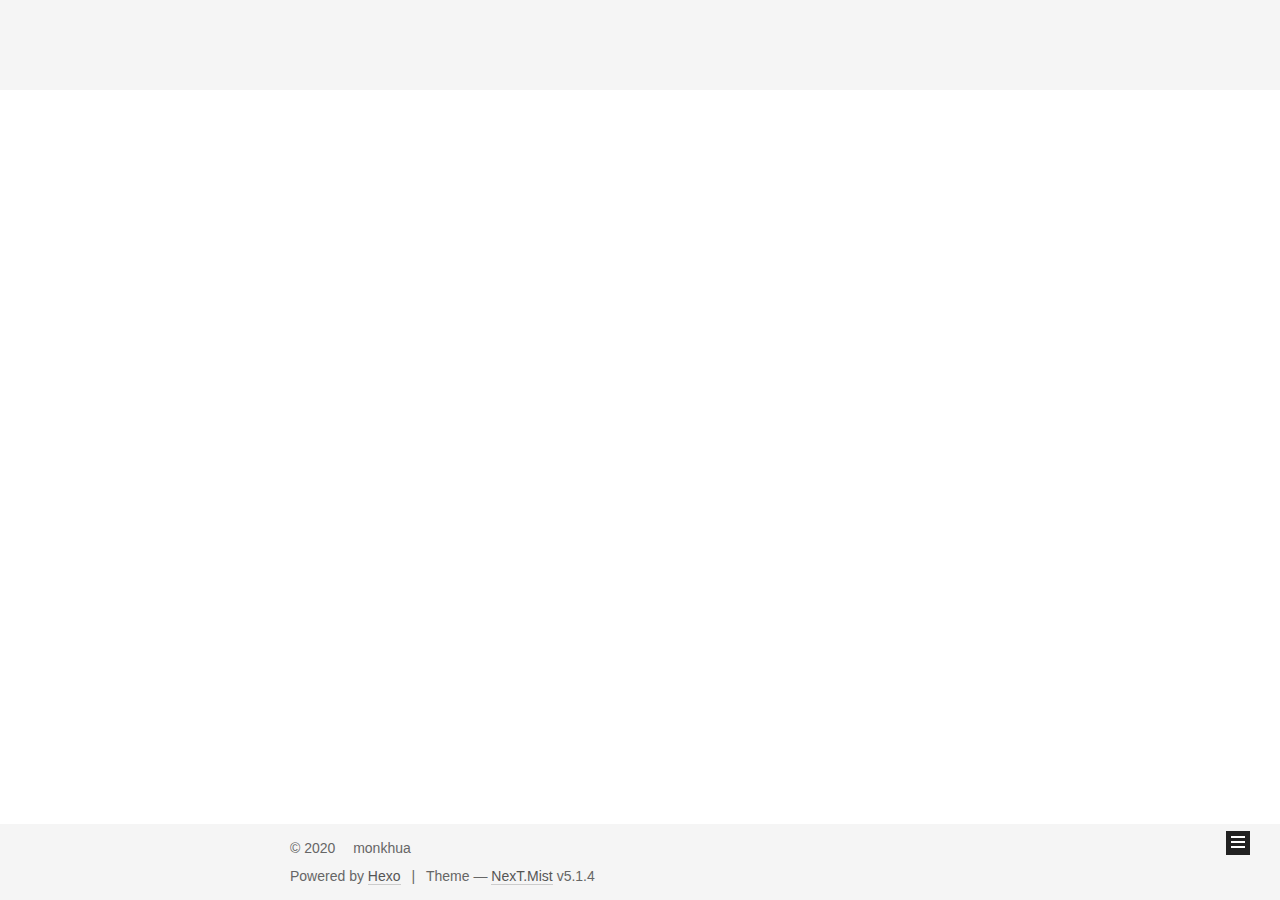
==== commit 364be7ef: "Site updated: 2020-01-27 01:53:31" ====
--- a/index.html
+++ b/index.html
@@ -321,16 +321,15 @@
 
       
         
-          
-            <p><img src="https://images.pexels.com/photos/3496994/pexels-photo-3496994.jpeg?auto=compress&cs=tinysrgb&h=650&w=940" alt=""></p>
+          <p><img src="https://images.pexels.com/photos/3496994/pexels-photo-3496994.jpeg?auto=compress&cs=tinysrgb&h=650&w=940" alt=""></p>
 <h1 id="随笔"><a href="#随笔" class="headerlink" title="随笔"></a>随笔</h1><hr>
-<p>&emsp;搭建这个blog是为了分享探讨技术和记录自己的成长。这个域名不是很帅气，等过段时间发达了我就买一个帅气的域名换上。我会不断完善功能，包括评论，打赏，访问数量（不会留下访问记录，我本人也看不到），社交平台的链接等。欢迎大家常来。    </p>
-<p>&emsp;在辞旧迎新步入2020庚子年的时候，中国人直面的是新型冠状病毒(2019-nCoV Coronavirus)，全民皆兵。也就在今日，Kobe Bryant 和她13岁的女儿 Gigi 坠机了，人生无常。在自然灾害，疾病和意外面前，人类的生命是那么的渺小和不堪一击。<br>&emsp;生活就是这样，不知道明天和意外哪个先来。每次在这些事情发生的时候，铺天盖地的都是珍惜身边人，不要留遗憾之类的额言语。大部分人过了几天他就抛之脑后了。时间更是人类的公敌，”要是当初我…。。“ 没有后悔药，能陪伴就多陪伴，尤其是多陪陪父母，赋予你生命，哺育你长大的人。</p>
-<p>&emsp;Mamba out；Mamba spirit always here！<br>&emsp;R.I.P Kobe Bryant</p>
-<p>&emsp;武汉加油！中国加油！冬天一定会过去，天就要暖起来了！</p>
-<p>&emsp;想分享一句小S说过的话：”全世界我都希望每一个人可以平安，幸福我不敢说，但是拜托平安“</p>
-<h2 id="lceil-如果幸福太难，那么拜托你平安-rceil"><a href="#lceil-如果幸福太难，那么拜托你平安-rceil" class="headerlink" title="&lceil;如果幸福太难，那么拜托你平安&rceil;"></a>&lceil;如果幸福太难，那么拜托你平安&rceil;</h2>
-          
+          <!--noindex-->
+          <div class="post-button text-center">
+            <a class="btn" href="/2020/01/26/My-First-Sketch/#more" rel="contents">
+              Read more &raquo;
+            </a>
+          </div>
+          <!--/noindex-->
         
       
     </div>
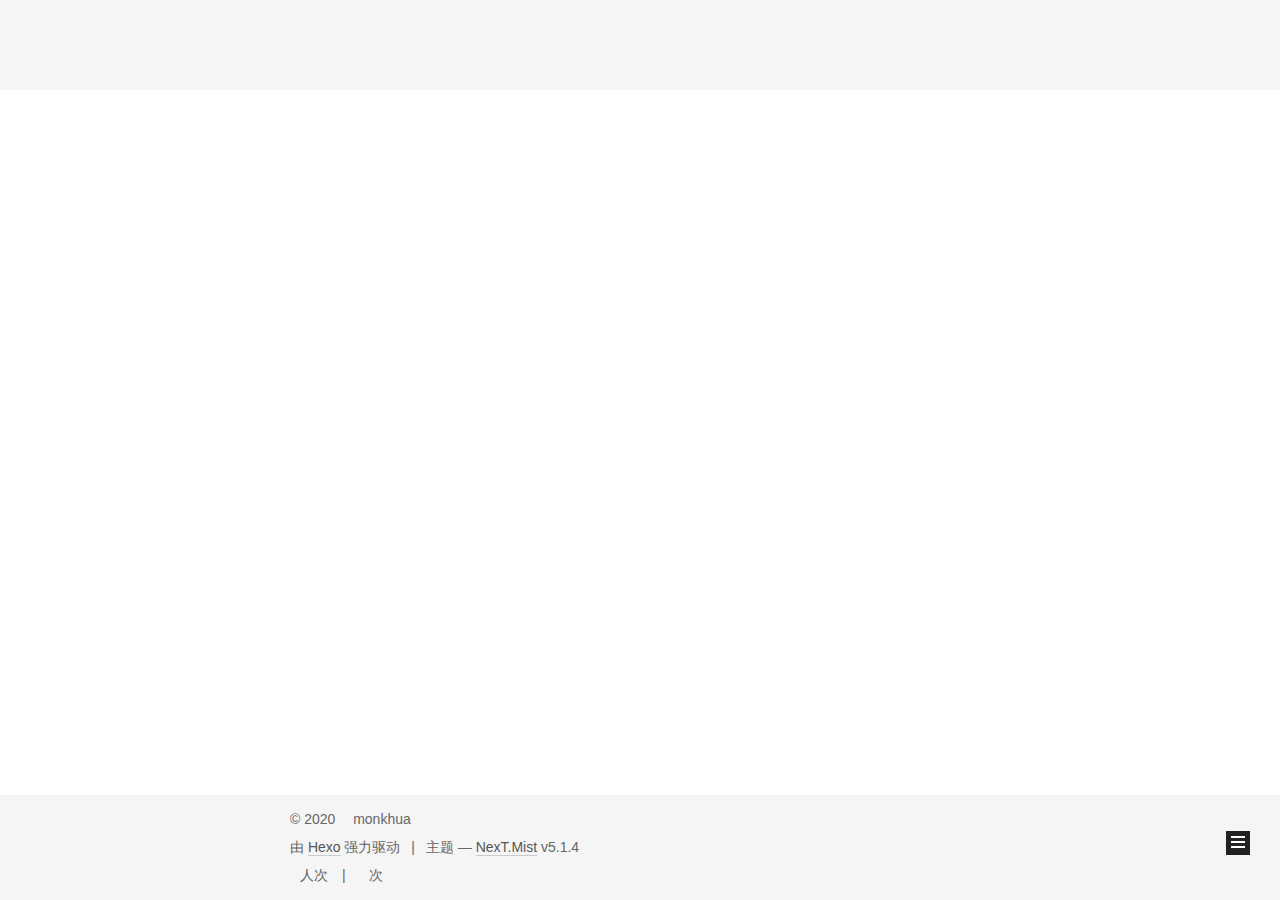
==== commit 57c92ef5: "Site updated: 2020-02-04 17:20:14" ====
--- a/index.html
+++ b/index.html
@@ -5,7 +5,7 @@
   
 
 
-<html class="theme-next mist use-motion" lang="en">
+<html class="theme-next mist use-motion" lang="zh-Hans">
 <head>
   <meta charset="UTF-8"/>
 <meta http-equiv="X-UA-Compatible" content="IE=edge" />
@@ -83,7 +83,6 @@
 <meta property="og:title" content="Monkhua">
 <meta property="og:url" content="https://zehua666.github.io/index.html">
 <meta property="og:site_name" content="Monkhua">
-<meta property="og:locale" content="en_US">
 <meta property="article:author" content="monkhua">
 <meta name="twitter:card" content="summary">
 
@@ -101,7 +100,7 @@
     motion: {"enable":true,"async":false,"transition":{"post_block":"fadeIn","post_header":"slideDownIn","post_body":"slideDownIn","coll_header":"slideLeftIn","sidebar":"slideUpIn"}},
     duoshuo: {
       userId: '0',
-      author: 'Author'
+      author: '博主'
     },
     algolia: {
       applicationID: '',
@@ -133,7 +132,7 @@
 
 <meta name="generator" content="Hexo 4.2.0"></head>
 
-<body itemscope itemtype="http://schema.org/WebPage" lang="en">
+<body itemscope itemtype="http://schema.org/WebPage" lang="zh-Hans">
 
   
   
@@ -182,7 +181,7 @@
             
               <i class="menu-item-icon fa fa-fw fa-home"></i> <br />
             
-            Home
+            首页
           </a>
         </li>
       
@@ -192,7 +191,7 @@
             
               <i class="menu-item-icon fa fa-fw fa-archive"></i> <br />
             
-            Archives
+            归档
           </a>
         </li>
       
@@ -258,9 +257,9 @@
                 <i class="fa fa-calendar-o"></i>
               </span>
               
-                <span class="post-meta-item-text">Posted on</span>
-              
-              <time title="Post created" itemprop="dateCreated datePublished" datetime="2020-01-26T23:49:03-07:00">
+                <span class="post-meta-item-text">发表于</span>
+              
+              <time title="创建于" itemprop="dateCreated datePublished" datetime="2020-01-26T23:49:03-07:00">
                 2020-01-26
               </time>
             
@@ -279,7 +278,7 @@
                 <i class="fa fa-folder-o"></i>
               </span>
               
-                <span class="post-meta-item-text">In</span>
+                <span class="post-meta-item-text">分类于</span>
               
               
                 <span itemprop="about" itemscope itemtype="http://schema.org/Thing">
@@ -300,6 +299,17 @@
 
           
           
+             <span id="/2020/01/26/My-First-Sketch/" class="leancloud_visitors" data-flag-title="My_First_Sketch">
+               <span class="post-meta-divider">|</span>
+               <span class="post-meta-item-icon">
+                 <i class="fa fa-eye"></i>
+               </span>
+               
+                 <span class="post-meta-item-text">阅读次数&#58;</span>
+               
+                 <span class="leancloud-visitors-count"></span>
+             </span>
+          
 
           
 
@@ -326,7 +336,7 @@
           <!--noindex-->
           <div class="post-button text-center">
             <a class="btn" href="/2020/01/26/My-First-Sketch/#more" rel="contents">
-              Read more &raquo;
+              阅读全文 &raquo;
             </a>
           </div>
           <!--/noindex-->
@@ -405,9 +415,9 @@
                 <i class="fa fa-calendar-o"></i>
               </span>
               
-                <span class="post-meta-item-text">Posted on</span>
-              
-              <time title="Post created" itemprop="dateCreated datePublished" datetime="2020-01-18T15:14:34-07:00">
+                <span class="post-meta-item-text">发表于</span>
+              
+              <time title="创建于" itemprop="dateCreated datePublished" datetime="2020-01-18T15:14:34-07:00">
                 2020-01-18
               </time>
             
@@ -426,7 +436,7 @@
                 <i class="fa fa-folder-o"></i>
               </span>
               
-                <span class="post-meta-item-text">In</span>
+                <span class="post-meta-item-text">分类于</span>
               
               
                 <span itemprop="about" itemscope itemtype="http://schema.org/Thing">
@@ -446,6 +456,17 @@
           
 
           
+          
+             <span id="/2020/01/18/test-my-site/" class="leancloud_visitors" data-flag-title="test_my_site">
+               <span class="post-meta-divider">|</span>
+               <span class="post-meta-item-icon">
+                 <i class="fa fa-eye"></i>
+               </span>
+               
+                 <span class="post-meta-item-text">阅读次数&#58;</span>
+               
+                 <span class="leancloud-visitors-count"></span>
+             </span>
           
 
           
@@ -556,7 +577,7 @@
                 <a href="/archives/%7C%7C%20archive">
               
                   <span class="site-state-item-count">2</span>
-                  <span class="site-state-item-name">posts</span>
+                  <span class="site-state-item-name">日志</span>
                 </a>
               </div>
             
@@ -567,7 +588,7 @@
               <div class="site-state-item site-state-categories">
                 <a href="/categories/index.html">
                   <span class="site-state-item-count">2</span>
-                  <span class="site-state-item-name">categories</span>
+                  <span class="site-state-item-name">分类</span>
                 </a>
               </div>
             
@@ -578,7 +599,7 @@
               <div class="site-state-item site-state-tags">
                 <a href="/tags/index.html">
                   <span class="site-state-item-count">2</span>
-                  <span class="site-state-item-name">tags</span>
+                  <span class="site-state-item-name">标签</span>
                 </a>
               </div>
             
@@ -634,7 +655,7 @@
 </div>
 
 
-  <div class="powered-by">Powered by <a class="theme-link" target="_blank" href="https://hexo.io">Hexo</a></div>
+  <div class="powered-by">由 <a class="theme-link" target="_blank" href="https://hexo.io">Hexo</a> 强力驱动</div>
 
 
 
@@ -642,12 +663,32 @@
 
 
 
-  <div class="theme-info">Theme &mdash; <a class="theme-link" target="_blank" href="https://github.com/iissnan/hexo-theme-next">NexT.Mist</a> v5.1.4</div>
-
-
-
-
-        
+  <div class="theme-info">主题 &mdash; <a class="theme-link" target="_blank" href="https://github.com/iissnan/hexo-theme-next">NexT.Mist</a> v5.1.4</div>
+
+
+
+
+        
+<div class="busuanzi-count">
+  <script async src="https://dn-lbstatics.qbox.me/busuanzi/2.3/busuanzi.pure.mini.js"></script>
+
+  
+    <span class="site-uv">
+      <i class="fa fa-user"></i>
+      <span class="busuanzi-value" id="busuanzi_value_site_uv"></span>
+      人次
+    </span>
+  
+
+  
+    <span class="site-pv">
+      <i class="fa fa-eye"></i>
+      <span class="busuanzi-value" id="busuanzi_value_site_pv"></span>
+      次
+    </span>
+  
+</div>
+
 
 
 
@@ -793,6 +834,113 @@
   
 
   
+  <script src="https://cdn1.lncld.net/static/js/av-core-mini-0.6.4.js"></script>
+  <script>AV.initialize("Q92zB3X3r7T5N8vxTj6g6CdR-gzGzoHsz", "jAh78XIhdxW9rfaUuPTJkLW7");</script>
+  <script>
+    function showTime(Counter) {
+      var query = new AV.Query(Counter);
+      var entries = [];
+      var $visitors = $(".leancloud_visitors");
+
+      $visitors.each(function () {
+        entries.push( $(this).attr("id").trim() );
+      });
+
+      query.containedIn('url', entries);
+      query.find()
+        .done(function (results) {
+          var COUNT_CONTAINER_REF = '.leancloud-visitors-count';
+
+          if (results.length === 0) {
+            $visitors.find(COUNT_CONTAINER_REF).text(0);
+            return;
+          }
+
+          for (var i = 0; i < results.length; i++) {
+            var item = results[i];
+            var url = item.get('url');
+            var time = item.get('time');
+            var element = document.getElementById(url);
+
+            $(element).find(COUNT_CONTAINER_REF).text(time);
+          }
+          for(var i = 0; i < entries.length; i++) {
+            var url = entries[i];
+            var element = document.getElementById(url);
+            var countSpan = $(element).find(COUNT_CONTAINER_REF);
+            if( countSpan.text() == '') {
+              countSpan.text(0);
+            }
+          }
+        })
+        .fail(function (object, error) {
+          console.log("Error: " + error.code + " " + error.message);
+        });
+    }
+
+    function addCount(Counter) {
+      var $visitors = $(".leancloud_visitors");
+      var url = $visitors.attr('id').trim();
+      var title = $visitors.attr('data-flag-title').trim();
+      var query = new AV.Query(Counter);
+
+      query.equalTo("url", url);
+      query.find({
+        success: function(results) {
+          if (results.length > 0) {
+            var counter = results[0];
+            counter.fetchWhenSave(true);
+            counter.increment("time");
+            counter.save(null, {
+              success: function(counter) {
+                var $element = $(document.getElementById(url));
+                $element.find('.leancloud-visitors-count').text(counter.get('time'));
+              },
+              error: function(counter, error) {
+                console.log('Failed to save Visitor num, with error message: ' + error.message);
+              }
+            });
+          } else {
+            var newcounter = new Counter();
+            /* Set ACL */
+            var acl = new AV.ACL();
+            acl.setPublicReadAccess(true);
+            acl.setPublicWriteAccess(true);
+            newcounter.setACL(acl);
+            /* End Set ACL */
+            newcounter.set("title", title);
+            newcounter.set("url", url);
+            newcounter.set("time", 1);
+            newcounter.save(null, {
+              success: function(newcounter) {
+                var $element = $(document.getElementById(url));
+                $element.find('.leancloud-visitors-count').text(newcounter.get('time'));
+              },
+              error: function(newcounter, error) {
+                console.log('Failed to create');
+              }
+            });
+          }
+        },
+        error: function(error) {
+          console.log('Error:' + error.code + " " + error.message);
+        }
+      });
+    }
+
+    $(function() {
+      var Counter = AV.Object.extend("Counter");
+      if ($('.leancloud_visitors').length == 1) {
+        addCount(Counter);
+      } else if ($('.post-title-link').length > 1) {
+        showTime(Counter);
+      }
+    });
+  </script>
+
+
+
+  
 
   
 
@@ -806,4 +954,5 @@
   
 
 </body>
+<script type="text/javascript" src="/js/src/clicklove.js"></script>
 </html>
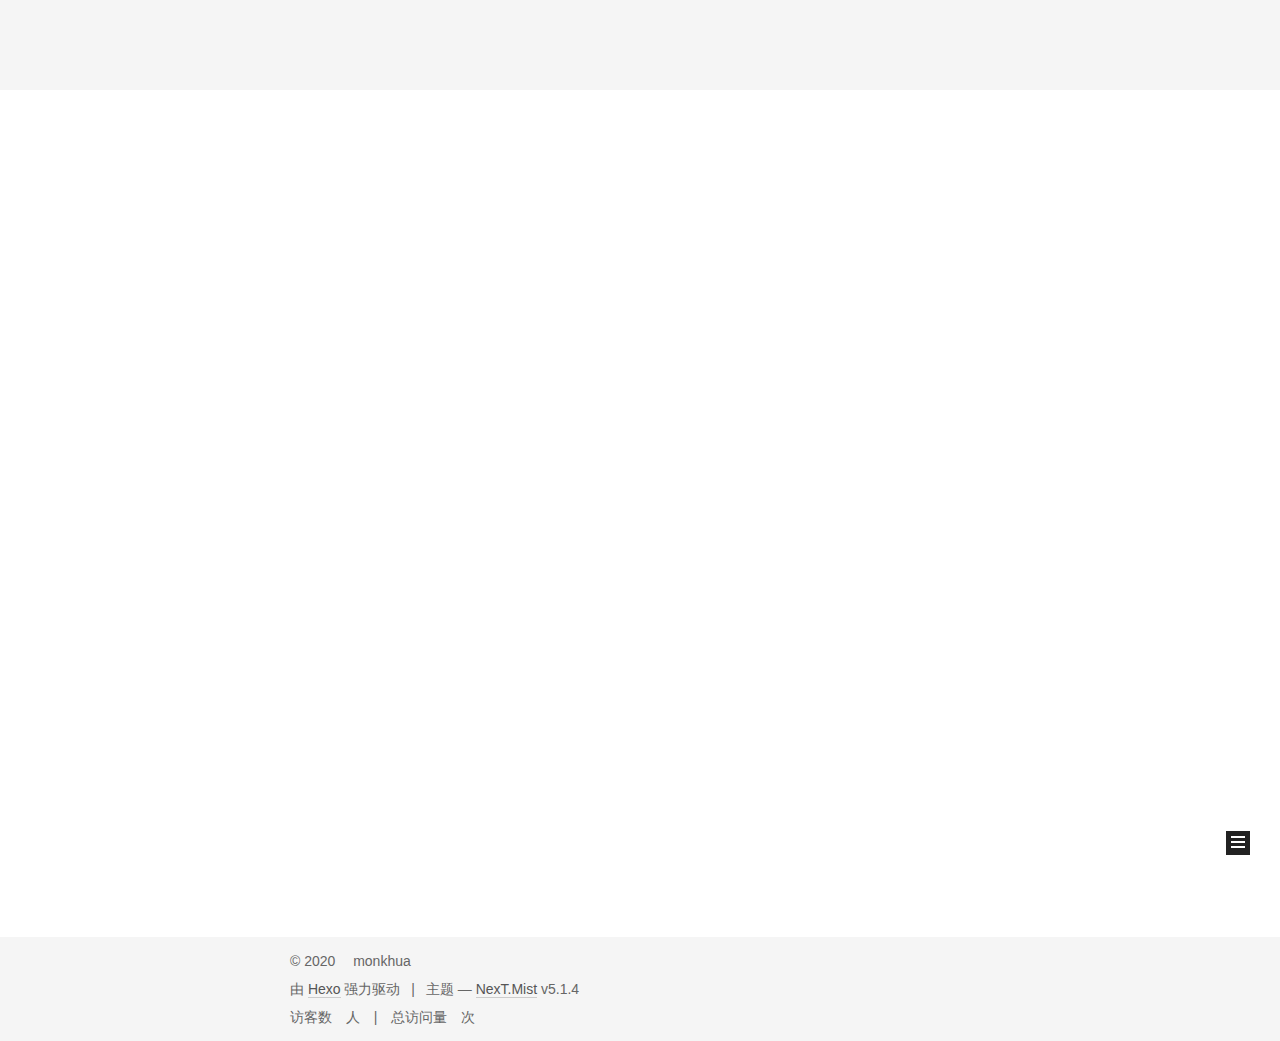
==== commit bf011269: "Site updated: 2020-02-07 03:00:33" ====
--- a/index.html
+++ b/index.html
@@ -56,10 +56,10 @@
   <link rel="apple-touch-icon" sizes="180x180" href="/images/apple-touch-icon-next.png?v=5.1.4">
 
 
-  <link rel="icon" type="image/png" sizes="32x32" href="/images/favicon-32x32-next.png?v=5.1.4">
-
-
-  <link rel="icon" type="image/png" sizes="16x16" href="/images/favicon-16x16-next.png?v=5.1.4">
+  <link rel="icon" type="image/png" sizes="32x32" href="/images/Touxiang.jpg?v=5.1.4">
+
+
+  <link rel="icon" type="image/png" sizes="16x16" href="/images/Touxiang.jpg?v=5.1.4">
 
 
   <link rel="mask-icon" href="/images/logo.svg?v=5.1.4" color="#222">
@@ -186,6 +186,26 @@
         </li>
       
         
+        <li class="menu-item menu-item-tags">
+          <a href="/tags/%20" rel="section">
+            
+              <i class="menu-item-icon fa fa-fw fa-tags"></i> <br />
+            
+            标签
+          </a>
+        </li>
+      
+        
+        <li class="menu-item menu-item-categories">
+          <a href="/categories/%20" rel="section">
+            
+              <i class="menu-item-icon fa fa-fw fa-th"></i> <br />
+            
+            分类
+          </a>
+        </li>
+      
+        
         <li class="menu-item menu-item-archives">
           <a href="/archives/" rel="section">
             
@@ -197,9 +217,43 @@
       
 
       
+        <li class="menu-item menu-item-search">
+          
+            <a href="javascript:;" class="popup-trigger">
+          
+            
+              <i class="menu-item-icon fa fa-search fa-fw"></i> <br />
+            
+            搜索
+          </a>
+        </li>
+      
     </ul>
   
 
+  
+    <div class="site-search">
+      
+  <div class="popup search-popup local-search-popup">
+  <div class="local-search-header clearfix">
+    <span class="search-icon">
+      <i class="fa fa-search"></i>
+    </span>
+    <span class="popup-btn-close">
+      <i class="fa fa-times-circle"></i>
+    </span>
+    <div class="local-search-input-wrapper">
+      <input autocomplete="off"
+             placeholder="搜索..." spellcheck="false"
+             type="text" id="local-search-input">
+    </div>
+  </div>
+  <div id="local-search-result"></div>
+</div>
+
+
+
+    </div>
   
 </nav>
 
@@ -214,6 +268,159 @@
           <div id="content" class="content">
             
   <section id="posts" class="posts-expand">
+    
+      
+
+  
+
+  
+  
+  
+
+  <article class="post post-type-normal" itemscope itemtype="http://schema.org/Article">
+  
+  
+  
+  <div class="post-block">
+    <link itemprop="mainEntityOfPage" href="https://zehua666.github.io/2020/02/07/%E6%9D%8E%E6%96%87%E4%BA%AE/">
+
+    <span hidden itemprop="author" itemscope itemtype="http://schema.org/Person">
+      <meta itemprop="name" content="monkhua">
+      <meta itemprop="description" content="">
+      <meta itemprop="image" content="/images/Touxiang.jpg">
+    </span>
+
+    <span hidden itemprop="publisher" itemscope itemtype="http://schema.org/Organization">
+      <meta itemprop="name" content="Monkhua">
+    </span>
+
+    
+      <header class="post-header">
+
+        
+        
+          <h1 class="post-title" itemprop="name headline">
+                
+                <a class="post-title-link" href="/2020/02/07/%E6%9D%8E%E6%96%87%E4%BA%AE/" itemprop="url">李文亮</a></h1>
+        
+
+        <div class="post-meta">
+          <span class="post-time">
+            
+              <span class="post-meta-item-icon">
+                <i class="fa fa-calendar-o"></i>
+              </span>
+              
+                <span class="post-meta-item-text">发表于</span>
+              
+              <time title="创建于" itemprop="dateCreated datePublished" datetime="2020-02-07T01:38:00-07:00">
+                2020-02-07
+              </time>
+            
+
+            
+
+            
+          </span>
+
+          
+            <span class="post-category" >
+            
+              <span class="post-meta-divider">|</span>
+            
+              <span class="post-meta-item-icon">
+                <i class="fa fa-folder-o"></i>
+              </span>
+              
+                <span class="post-meta-item-text">分类于</span>
+              
+              
+                <span itemprop="about" itemscope itemtype="http://schema.org/Thing">
+                  <a href="/categories/%E9%9A%8F%E7%AC%94/" itemprop="url" rel="index">
+                    <span itemprop="name">随笔</span>
+                  </a>
+                </span>
+
+                
+                
+              
+            </span>
+          
+
+          
+            
+          
+
+          
+          
+             <span id="/2020/02/07/%E6%9D%8E%E6%96%87%E4%BA%AE/" class="leancloud_visitors" data-flag-title="李文亮">
+               <span class="post-meta-divider">|</span>
+               <span class="post-meta-item-icon">
+                 <i class="fa fa-eye"></i>
+               </span>
+               
+                 <span class="post-meta-item-text">阅读次数&#58;</span>
+               
+                 <span class="leancloud-visitors-count"></span>
+             </span>
+          
+
+          
+
+          
+
+          
+
+        </div>
+      </header>
+    
+
+    
+    
+    
+    <div class="post-body" itemprop="articleBody">
+
+      
+      
+
+      
+        
+          
+            <p><img src="https://images.freeimages.com/images/large-previews/4b4/candles-1439891.jpg" alt=""></p>
+
+          
+        
+      
+    </div>
+    
+    
+    
+
+    
+
+    
+
+    
+
+    <footer class="post-footer">
+      
+
+      
+
+      
+
+      
+      
+        <div class="post-eof"></div>
+      
+    </footer>
+  </div>
+  
+  
+  
+  </article>
+
+
     
       
 
@@ -576,7 +783,7 @@
               
                 <a href="/archives/%7C%7C%20archive">
               
-                  <span class="site-state-item-count">2</span>
+                  <span class="site-state-item-count">3</span>
                   <span class="site-state-item-name">日志</span>
                 </a>
               </div>
@@ -645,7 +852,9 @@
 
     <footer id="footer" class="footer">
       <div class="footer-inner">
-        <div class="copyright">&copy; <span itemprop="copyrightYear">2020</span>
+        <script async src="//busuanzi.ibruce.info/busuanzi/2.3/busuanzi.pure.mini.js">
+</script>
+<div class="copyright">&copy; <span itemprop="copyrightYear">2020</span>
   <span class="with-love">
     <i class="fa fa-user"></i>
   </span>
@@ -668,21 +877,24 @@
 
 
 
+
+
+
         
 <div class="busuanzi-count">
-  <script async src="https://dn-lbstatics.qbox.me/busuanzi/2.3/busuanzi.pure.mini.js"></script>
+  <script async src="https://busuanzi.ibruce.info/busuanzi/2.3/busuanzi.pure.mini.js"></script>
 
   
     <span class="site-uv">
-      <i class="fa fa-user"></i>
+      访客数
       <span class="busuanzi-value" id="busuanzi_value_site_uv"></span>
-      人次
+      人
     </span>
   
 
   
     <span class="site-pv">
-      <i class="fa fa-eye"></i>
+      总访问量
       <span class="busuanzi-value" id="busuanzi_value_site_pv"></span>
       次
     </span>
@@ -730,6 +942,8 @@
   
 
 
+  
+
 
 
 
@@ -770,6 +984,11 @@
     <script type="text/javascript" src="/lib/fancybox/source/jquery.fancybox.pack.js?v=2.1.5"></script>
   
 
+  
+  
+    <script type="text/javascript" src="/lib/canvas-nest/canvas-nest.min.js"></script>
+  
+
 
   
 
@@ -826,6 +1045,323 @@
 
 
   
+
+  <script type="text/javascript">
+    // Popup Window;
+    var isfetched = false;
+    var isXml = true;
+    // Search DB path;
+    var search_path = "";
+    if (search_path.length === 0) {
+      search_path = "search.xml";
+    } else if (/json$/i.test(search_path)) {
+      isXml = false;
+    }
+    var path = "/" + search_path;
+    // monitor main search box;
+
+    var onPopupClose = function (e) {
+      $('.popup').hide();
+      $('#local-search-input').val('');
+      $('.search-result-list').remove();
+      $('#no-result').remove();
+      $(".local-search-pop-overlay").remove();
+      $('body').css('overflow', '');
+    }
+
+    function proceedsearch() {
+      $("body")
+        .append('<div class="search-popup-overlay local-search-pop-overlay"></div>')
+        .css('overflow', 'hidden');
+      $('.search-popup-overlay').click(onPopupClose);
+      $('.popup').toggle();
+      var $localSearchInput = $('#local-search-input');
+      $localSearchInput.attr("autocapitalize", "none");
+      $localSearchInput.attr("autocorrect", "off");
+      $localSearchInput.focus();
+    }
+
+    // search function;
+    var searchFunc = function(path, search_id, content_id) {
+      'use strict';
+
+      // start loading animation
+      $("body")
+        .append('<div class="search-popup-overlay local-search-pop-overlay">' +
+          '<div id="search-loading-icon">' +
+          '<i class="fa fa-spinner fa-pulse fa-5x fa-fw"></i>' +
+          '</div>' +
+          '</div>')
+        .css('overflow', 'hidden');
+      $("#search-loading-icon").css('margin', '20% auto 0 auto').css('text-align', 'center');
+
+      $.ajax({
+        url: path,
+        dataType: isXml ? "xml" : "json",
+        async: true,
+        success: function(res) {
+          // get the contents from search data
+          isfetched = true;
+          $('.popup').detach().appendTo('.header-inner');
+          var datas = isXml ? $("entry", res).map(function() {
+            return {
+              title: $("title", this).text(),
+              content: $("content",this).text(),
+              url: $("url" , this).text()
+            };
+          }).get() : res;
+          var input = document.getElementById(search_id);
+          var resultContent = document.getElementById(content_id);
+          var inputEventFunction = function() {
+            var searchText = input.value.trim().toLowerCase();
+            var keywords = searchText.split(/[\s\-]+/);
+            if (keywords.length > 1) {
+              keywords.push(searchText);
+            }
+            var resultItems = [];
+            if (searchText.length > 0) {
+              // perform local searching
+              datas.forEach(function(data) {
+                var isMatch = false;
+                var hitCount = 0;
+                var searchTextCount = 0;
+                var title = data.title.trim();
+                var titleInLowerCase = title.toLowerCase();
+                var content = data.content.trim().replace(/<[^>]+>/g,"");
+                var contentInLowerCase = content.toLowerCase();
+                var articleUrl = decodeURIComponent(data.url);
+                var indexOfTitle = [];
+                var indexOfContent = [];
+                // only match articles with not empty titles
+                if(title != '') {
+                  keywords.forEach(function(keyword) {
+                    function getIndexByWord(word, text, caseSensitive) {
+                      var wordLen = word.length;
+                      if (wordLen === 0) {
+                        return [];
+                      }
+                      var startPosition = 0, position = [], index = [];
+                      if (!caseSensitive) {
+                        text = text.toLowerCase();
+                        word = word.toLowerCase();
+                      }
+                      while ((position = text.indexOf(word, startPosition)) > -1) {
+                        index.push({position: position, word: word});
+                        startPosition = position + wordLen;
+                      }
+                      return index;
+                    }
+
+                    indexOfTitle = indexOfTitle.concat(getIndexByWord(keyword, titleInLowerCase, false));
+                    indexOfContent = indexOfContent.concat(getIndexByWord(keyword, contentInLowerCase, false));
+                  });
+                  if (indexOfTitle.length > 0 || indexOfContent.length > 0) {
+                    isMatch = true;
+                    hitCount = indexOfTitle.length + indexOfContent.length;
+                  }
+                }
+
+                // show search results
+
+                if (isMatch) {
+                  // sort index by position of keyword
+
+                  [indexOfTitle, indexOfContent].forEach(function (index) {
+                    index.sort(function (itemLeft, itemRight) {
+                      if (itemRight.position !== itemLeft.position) {
+                        return itemRight.position - itemLeft.position;
+                      } else {
+                        return itemLeft.word.length - itemRight.word.length;
+                      }
+                    });
+                  });
+
+                  // merge hits into slices
+
+                  function mergeIntoSlice(text, start, end, index) {
+                    var item = index[index.length - 1];
+                    var position = item.position;
+                    var word = item.word;
+                    var hits = [];
+                    var searchTextCountInSlice = 0;
+                    while (position + word.length <= end && index.length != 0) {
+                      if (word === searchText) {
+                        searchTextCountInSlice++;
+                      }
+                      hits.push({position: position, length: word.length});
+                      var wordEnd = position + word.length;
+
+                      // move to next position of hit
+
+                      index.pop();
+                      while (index.length != 0) {
+                        item = index[index.length - 1];
+                        position = item.position;
+                        word = item.word;
+                        if (wordEnd > position) {
+                          index.pop();
+                        } else {
+                          break;
+                        }
+                      }
+                    }
+                    searchTextCount += searchTextCountInSlice;
+                    return {
+                      hits: hits,
+                      start: start,
+                      end: end,
+                      searchTextCount: searchTextCountInSlice
+                    };
+                  }
+
+                  var slicesOfTitle = [];
+                  if (indexOfTitle.length != 0) {
+                    slicesOfTitle.push(mergeIntoSlice(title, 0, title.length, indexOfTitle));
+                  }
+
+                  var slicesOfContent = [];
+                  while (indexOfContent.length != 0) {
+                    var item = indexOfContent[indexOfContent.length - 1];
+                    var position = item.position;
+                    var word = item.word;
+                    // cut out 100 characters
+                    var start = position - 20;
+                    var end = position + 80;
+                    if(start < 0){
+                      start = 0;
+                    }
+                    if (end < position + word.length) {
+                      end = position + word.length;
+                    }
+                    if(end > content.length){
+                      end = content.length;
+                    }
+                    slicesOfContent.push(mergeIntoSlice(content, start, end, indexOfContent));
+                  }
+
+                  // sort slices in content by search text's count and hits' count
+
+                  slicesOfContent.sort(function (sliceLeft, sliceRight) {
+                    if (sliceLeft.searchTextCount !== sliceRight.searchTextCount) {
+                      return sliceRight.searchTextCount - sliceLeft.searchTextCount;
+                    } else if (sliceLeft.hits.length !== sliceRight.hits.length) {
+                      return sliceRight.hits.length - sliceLeft.hits.length;
+                    } else {
+                      return sliceLeft.start - sliceRight.start;
+                    }
+                  });
+
+                  // select top N slices in content
+
+                  var upperBound = parseInt('1');
+                  if (upperBound >= 0) {
+                    slicesOfContent = slicesOfContent.slice(0, upperBound);
+                  }
+
+                  // highlight title and content
+
+                  function highlightKeyword(text, slice) {
+                    var result = '';
+                    var prevEnd = slice.start;
+                    slice.hits.forEach(function (hit) {
+                      result += text.substring(prevEnd, hit.position);
+                      var end = hit.position + hit.length;
+                      result += '<b class="search-keyword">' + text.substring(hit.position, end) + '</b>';
+                      prevEnd = end;
+                    });
+                    result += text.substring(prevEnd, slice.end);
+                    return result;
+                  }
+
+                  var resultItem = '';
+
+                  if (slicesOfTitle.length != 0) {
+                    resultItem += "<li><a href='" + articleUrl + "' class='search-result-title'>" + highlightKeyword(title, slicesOfTitle[0]) + "</a>";
+                  } else {
+                    resultItem += "<li><a href='" + articleUrl + "' class='search-result-title'>" + title + "</a>";
+                  }
+
+                  slicesOfContent.forEach(function (slice) {
+                    resultItem += "<a href='" + articleUrl + "'>" +
+                      "<p class=\"search-result\">" + highlightKeyword(content, slice) +
+                      "...</p>" + "</a>";
+                  });
+
+                  resultItem += "</li>";
+                  resultItems.push({
+                    item: resultItem,
+                    searchTextCount: searchTextCount,
+                    hitCount: hitCount,
+                    id: resultItems.length
+                  });
+                }
+              })
+            };
+            if (keywords.length === 1 && keywords[0] === "") {
+              resultContent.innerHTML = '<div id="no-result"><i class="fa fa-search fa-5x" /></div>'
+            } else if (resultItems.length === 0) {
+              resultContent.innerHTML = '<div id="no-result"><i class="fa fa-frown-o fa-5x" /></div>'
+            } else {
+              resultItems.sort(function (resultLeft, resultRight) {
+                if (resultLeft.searchTextCount !== resultRight.searchTextCount) {
+                  return resultRight.searchTextCount - resultLeft.searchTextCount;
+                } else if (resultLeft.hitCount !== resultRight.hitCount) {
+                  return resultRight.hitCount - resultLeft.hitCount;
+                } else {
+                  return resultRight.id - resultLeft.id;
+                }
+              });
+              var searchResultList = '<ul class=\"search-result-list\">';
+              resultItems.forEach(function (result) {
+                searchResultList += result.item;
+              })
+              searchResultList += "</ul>";
+              resultContent.innerHTML = searchResultList;
+            }
+          }
+
+          if ('auto' === 'auto') {
+            input.addEventListener('input', inputEventFunction);
+          } else {
+            $('.search-icon').click(inputEventFunction);
+            input.addEventListener('keypress', function (event) {
+              if (event.keyCode === 13) {
+                inputEventFunction();
+              }
+            });
+          }
+
+          // remove loading animation
+          $(".local-search-pop-overlay").remove();
+          $('body').css('overflow', '');
+
+          proceedsearch();
+        }
+      });
+    }
+
+    // handle and trigger popup window;
+    $('.popup-trigger').click(function(e) {
+      e.stopPropagation();
+      if (isfetched === false) {
+        searchFunc(path, 'local-search-input', 'local-search-result');
+      } else {
+        proceedsearch();
+      };
+    });
+
+    $('.popup-btn-close').click(onPopupClose);
+    $('.popup').click(function(e){
+      e.stopPropagation();
+    });
+    $(document).on('keyup', function (event) {
+      var shouldDismissSearchPopup = event.which === 27 &&
+        $('.search-popup').is(':visible');
+      if (shouldDismissSearchPopup) {
+        onPopupClose();
+      }
+    });
+  </script>
 
 
 
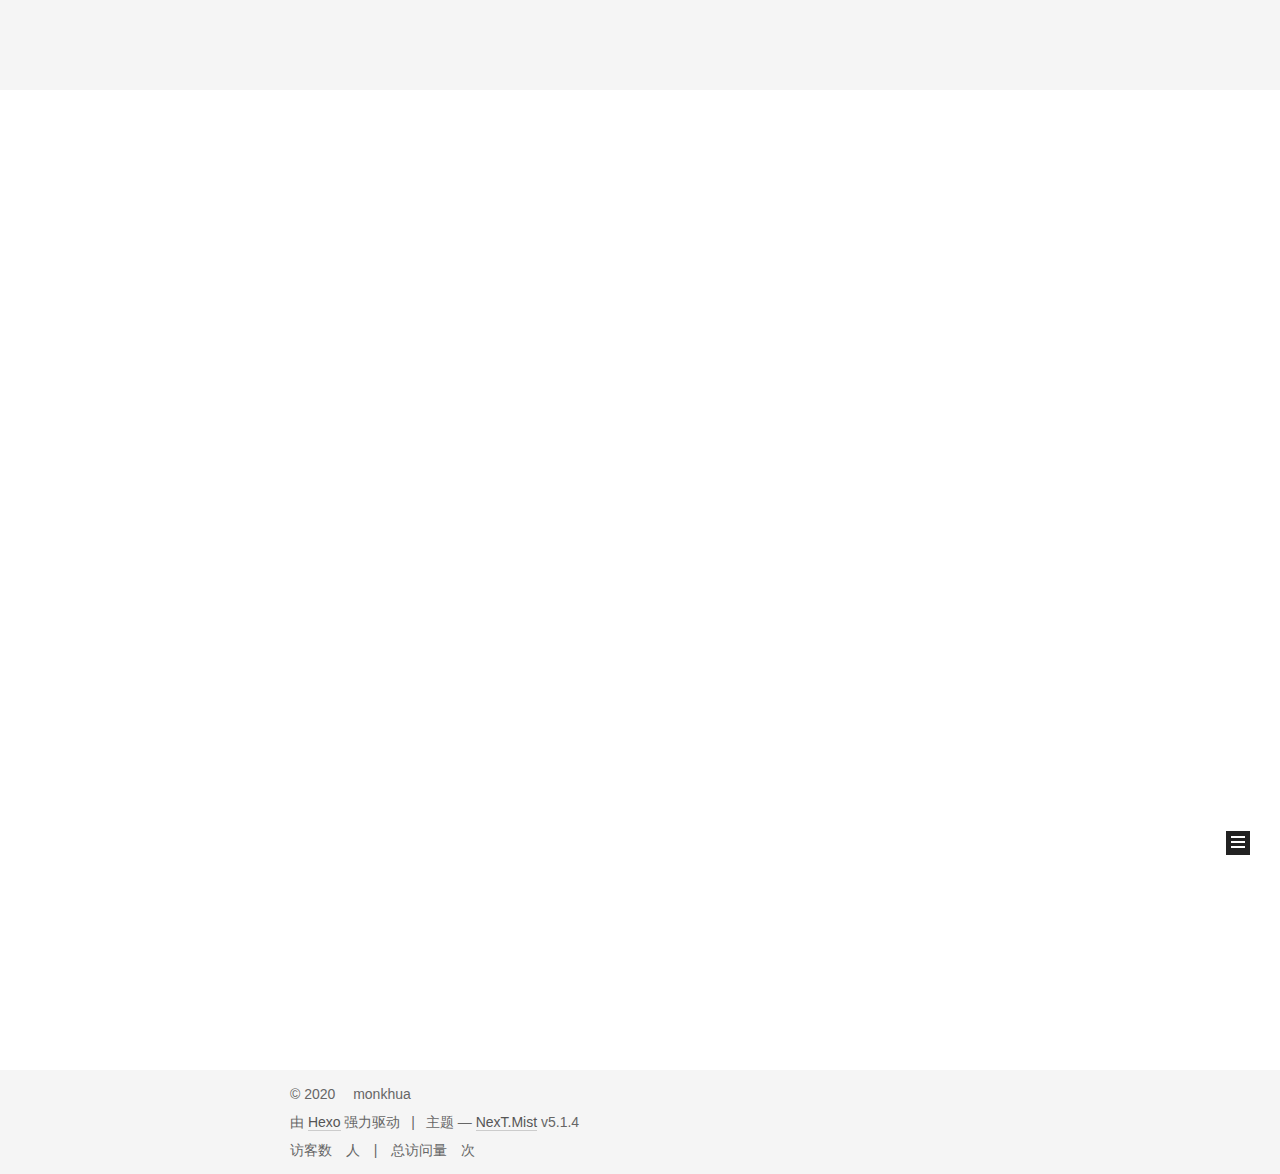
==== commit e8989642: "Site updated: 2020-02-07 03:00:48" ====
--- a/index.html
+++ b/index.html
@@ -301,7 +301,7 @@
         
           <h1 class="post-title" itemprop="name headline">
                 
-                <a class="post-title-link" href="/2020/02/07/%E6%9D%8E%E6%96%87%E4%BA%AE/" itemprop="url">李文亮</a></h1>
+                <a class="post-title-link" href="/2020/02/07/%E6%9D%8E%E6%96%87%E4%BA%AE/" itemprop="url">少年强 则国强</a></h1>
         
 
         <div class="post-meta">
@@ -353,7 +353,7 @@
 
           
           
-             <span id="/2020/02/07/%E6%9D%8E%E6%96%87%E4%BA%AE/" class="leancloud_visitors" data-flag-title="李文亮">
+             <span id="/2020/02/07/%E6%9D%8E%E6%96%87%E4%BA%AE/" class="leancloud_visitors" data-flag-title="少年强 则国强">
                <span class="post-meta-divider">|</span>
                <span class="post-meta-item-icon">
                  <i class="fa fa-eye"></i>
@@ -385,10 +385,15 @@
 
       
         
-          
-            <p><img src="https://images.freeimages.com/images/large-previews/4b4/candles-1439891.jpg" alt=""></p>
-
-          
+          <p><img src="https://images.freeimages.com/images/large-previews/4b4/candles-1439891.jpg" alt=""></p>
+<h1 id="别让明天的你流今天的泪"><a href="#别让明天的你流今天的泪" class="headerlink" title="别让明天的你流今天的泪"></a>别让明天的你流今天的泪</h1><hr>
+          <!--noindex-->
+          <div class="post-button text-center">
+            <a class="btn" href="/2020/02/07/%E6%9D%8E%E6%96%87%E4%BA%AE/#more" rel="contents">
+              阅读全文 &raquo;
+            </a>
+          </div>
+          <!--/noindex-->
         
       
     </div>
